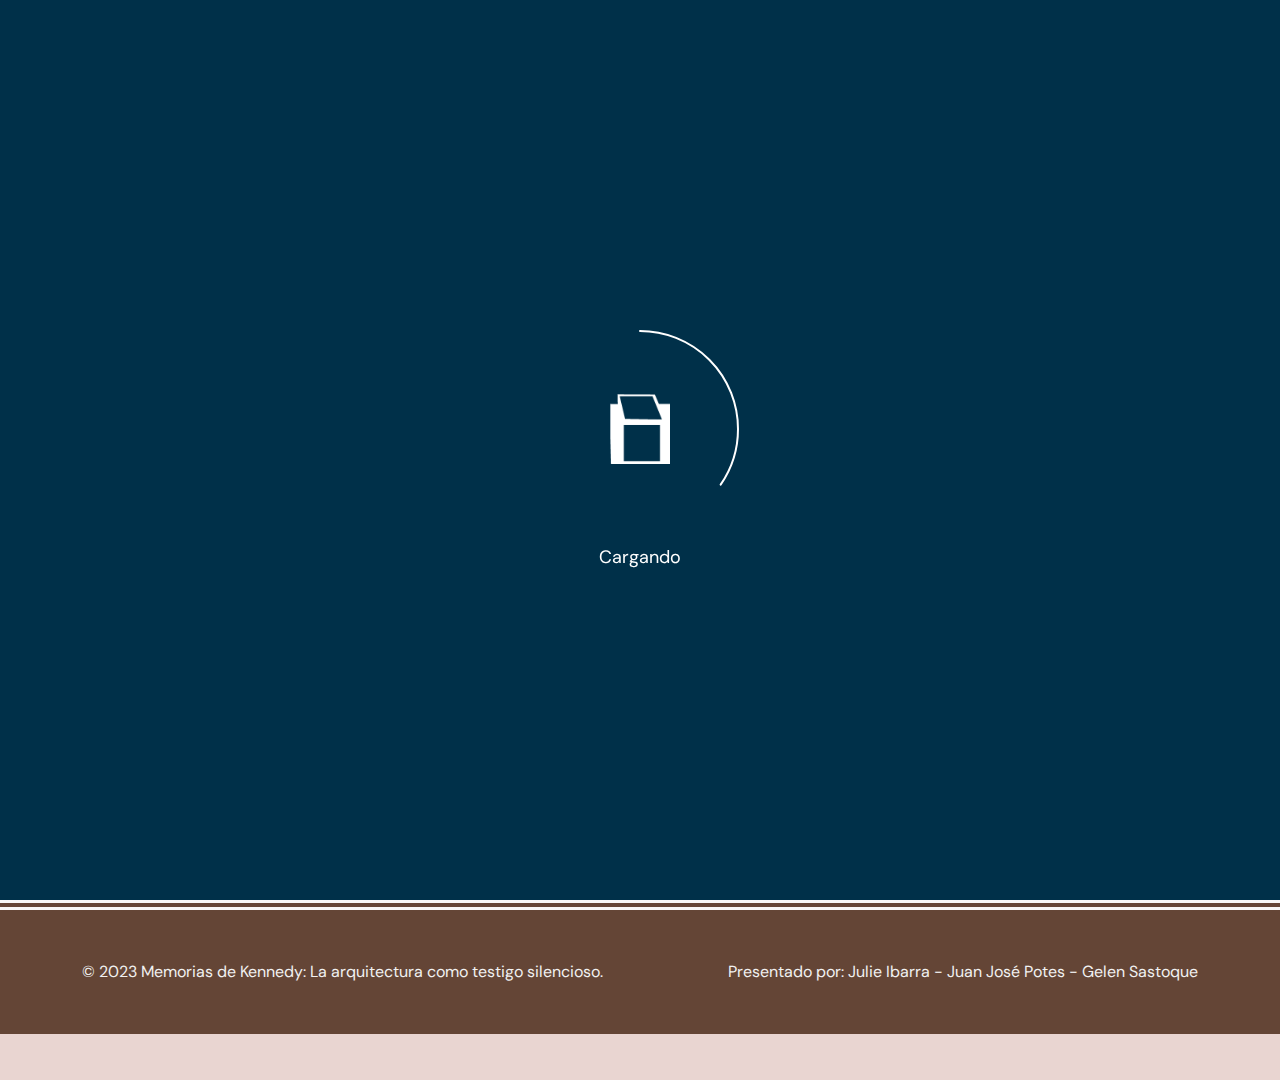
==== index.html @ 12afdd7c "Inicio" ====
<!DOCTYPE html>
<html lang="en">
  <head>
    <meta charset="utf-8" />
    <meta
      name="viewport"
      content="width=device-width, initial-scale=1, shrink-to-fit=no"
    />
    <meta name="theme-color" content="#feed01" />
    <title>Memorias de Kennedy | La Arquitectura como testigo silencioso.</title>

    <!-- CSS FILES -->
    <link rel="stylesheet" href="css/fontawesome.min.css" />
    <link rel="stylesheet" href="css/odometer.min.css" />
    <link rel="stylesheet" href="css/fancybox.min.css" />
    <link rel="stylesheet" href="css/swiper.min.css" />
    <link rel="stylesheet" href="css/bootstrap.min.css" />
    <link rel="stylesheet" href="css/style.css" />
  </head>
  <body>
    <div class="preloader" id="preloader">
      <svg viewBox="0 0 1920 1080" preserveAspectRatio="none" version="1.1">
        <path
          d="M0,0 C305.333333,0 625.333333,0 960,0 C1294.66667,0 1614.66667,0 1920,0 L1920,1080 C1614.66667,1080 1294.66667,1080 960,1080 C625.333333,1080 305.333333,1080 0,1080 L0,0 Z"
        ></path>
      </svg>
      <div class="inner">
        <canvas
          class="progress-bar"
          id="progress-bar"
          width="200"
          height="200"
        ></canvas>
        <figure><img src="images/Placa.png" alt="Image" /></figure>
        <small>Cargando</small>
      </div>
      <!-- end inner -->
    </div>
    <!-- end preloder -->
    <div class="page-transition">
      <svg viewBox="0 0 1920 1080" preserveAspectRatio="none" version="1.1">
        <path
          d="M0,0 C305.333333,0 625.333333,0 960,0 C1294.66667,0 1614.66667,0 1920,0 L1920,1080 C1614.66667,980 1294.66667,930 960,930 C625.333333,930 305.333333,980 0,1080 L0,0 Z"
        ></path>
      </svg>
    </div>
    <!-- end page-transition -->
    <div class="smooth-scroll">
      <div class="section-wrapper" data-scroll-section>
        <aside class="side-widget">
          <figure class="logo">
            <img src="images/LogoColorMemoriasKennedy.png" alt="Image" />
          </figure>
          <!-- end logo -->
        </aside>
        <nav class="navbar">
          <div class="logo">
            <a href="index.html"> <img src="images/LogoColorMemoriasKennedy.png" alt="Image" /> </a>
          </div>
          <!-- end logo -->
          <div class="navbar-button">
            <a href="https://forms.office.com/Pages/ResponsePage.aspx?id=qNNG1hV7U0udkpgV_WJwLBNGoLM1jGpPi92y3CSr6dBURUg2SlBWNzBGT1ZOOE5BQ001NDIzQzVQSy4u" target="_blank">Evalúanos</a>
          </div>
          <!-- end navbar-button -->
        </nav>
        <!-- end navbar -->
        <header class="slider">
          <video autoplay loop>
            <!-- Cambia "nombre_del_video.mp4" por la ruta de tu video -->
            <source src="videos/video.mp4" type="video/mp4">
            Tu navegador no soporta el elemento de video.
          </video>
          <div class="play-now">
            <a
              href="videos/video.mp4"
              data-fancybox
              data-width="640"
              data-height="360"
              class="play-btn"
            ></a>
            <svg
              version="1.1"
              xmlns="http://www.w3.org/2000/svg"
              xmlns:xlink="http://www.w3.org/1999/xlink"
              x="0px"
              y="0px"
              width="300px"
              height="300px"
              viewBox="0 0 300 300"
              enable-background="new 0 0 300 300"
              xml:space="preserve"
            >
              <defs>
                <path
                  id="circlePath"
                  d="M 150, 150 m -60, 0 a 60,60 0 0,1 120,0 a 60,60 0 0,1 -120,0 "
                />
              </defs>
              <circle cx="150" cy="100" r="75" fill="none" />
              <g>
                <use xlink:href="#circlePath" fill="none" />
                <text>
                  <textPath xlink:href="#circlePath">
                    COMENZAR - COMENZAR - COMENZAR -
                  </textPath>
                </text>
              </g>
            </svg>
          </div>
          <!-- end play-now -->
        </header>
        <!-- end slider -->
        <footer class="footer">
          <div class="footer-bottom">
            <div class="container">
              <span class="copyright"
                >© 2023 Memorias de Kennedy: La arquitectura como testigo silencioso.</span
              >
              <span class="creation"
                >Presentado por: Julie Ibarra - Juan José Potes - Gelen Sastoque</span
              >
            </div>
            <!-- end container -->
          </div>
          <!-- end footer-bottom -->
        </footer>
        <!-- end footer -->
      </div>
    </div>

    <!-- JS FILES -->
    <script src="js/jquery.min.js"></script>
    <script src="js/bootstrap.min.js"></script>
    <script src="js/locomotive-scroll.min.js"></script>
    <script src="js/kinetic-slider.js"></script>
    <script src="js/fancybox.min.js"></script>
    <script src="js/odometer.min.js"></script>
    <script src="js/swiper.min.js"></script>
    <script src="js/scripts.js"></script>
  </body>
</html>
---- css/style.css ----
/*

@Author: Themezinho
@URL: http://www.themezinho.net
 
This file contains the styling for the actual theme, this
is the file you need to edit to change the look of the
theme.


	// Table of contents //

		01. FONTS
		02. BODY
		03. LOCOMOTIVE
		04. HTML ELEMENTS
		05. LINKS
		06. FORM ELEMENTS
		07. SPACING
		08. ACCORDION
		09. HAMBURGER
		10. PRELOADER
		11. PAGE TRANSITION
		12. SEARCH BOX
		13. SIDE WIDGET
		14. NAVBAR 
		15. SLIDER
		16. PLAY NOW
		17. PAGE HEADER
		18. CONTENT SECTION
		19. VIDEO BG
		20. CUSTOM LINK
		21. CUSTOM BUTTON
		22. CIRCLE BUTTON
		23. IMAGE BOX
		24. SIDE ICON LIST
		25. IMAGE BOX CAROUSEL
		26. SIDE CONTENT
		27. SIDE IMAGE
		28. SIDE LIST
		29. SIDE ARTS
		30. COUNTER BOX
		31. IMAGE CONTENT BOX
		32. TESTIMONIALS BOX
		33. COLLECTION BOX
		34. EXHIBITION BOX
		35. TEXT BOX
		36. ART SLIDER
		37. HORIZONTAL SCROLL
		38. IMAGE ICON BOX
		39. CTA BOX
		40. NOTE BOX
		41. RECENT NEWS
		42. NEWSLETTER BOX
		43. CONTACT BOX
		44. CONTACT FORM
		45. GOOGLE MAPS
		46. BLOG POST
		47. SIDEBAR
		48. FOOTER

	

*/
@import url("https://fonts.googleapis.com/css2?family=Cinzel:wght@400;600&family=DM+Sans:wght@400;500;700&display=swap");
* {
  outline: none !important;
}

body {
  background-color: #E9D5D1;
  margin: 0;
  padding: 0;
  font-family: 'DM Sans', sans-serif;
  font-size: 16px;
  -webkit-font-smoothing: antialiased;
  text-rendering: optimizeLegibility;
  -moz-osx-font-smoothing: grayscale;
  -ms-word-wrap: break-word;
  word-wrap: break-word;
}

/* LOCOMOTIVE */
.no-transform {
  transform: none !important;
}

html.has-scroll-smooth {
  overflow: hidden;
}

html.has-scroll-dragging {
  -webkit-user-select: none;
  -moz-user-select: none;
  -ms-user-select: none;
  user-select: none;
}

.has-scroll-smooth body {
  overflow: hidden;
}

.has-scroll-smooth [data-scroll-container] {
  min-height: 100vh;
}

/* HTML ELEMENTS */
img {
  max-width: 100%;
}

iframe {
  max-width: 100%;
}

/* LINKS */
a {
  text-decoration: none;
  color: #080808;
}

a:hover {
  text-decoration: underline;
  color: #080808;
}

/* FORM ELEMENTS */
input[type="text"] {
  width: 420px;
  max-width: 100%;
  height: 70px;
  padding: 0 30px;
  border: 1px solid #cecece;
}

input[type="email"] {
  width: 420px;
  max-width: 100%;
  height: 70px;
  padding: 0 30px;
  border: 1px solid #cecece;
}

input[type="search"] {
  width: 420px;
  max-width: 100%;
  height: 70px;
  padding: 0 30px;
  border: 1px solid #cecece;
}

input[type="password"] {
  width: 420px;
  max-width: 100%;
  height: 70px;
  padding: 0 30px;
  border: 1px solid #cecece;
}

input[type="number"] {
  width: 420px;
  max-width: 100%;
  height: 70px;
  padding: 0 30px;
  border: 1px solid #cecece;
}

input[type="date"] {
  width: 420px;
  max-width: 100%;
  height: 70px;
  padding: 0 30px;
  border: 1px solid #cecece;
}

input[type="radio"] {
  width: 18px;
  height: 18px;
  display: inline-block;
  margin-right: 4px;
  transform: translateY(3px);
  appearance: none;
  background: #ededed;
  border-radius: 50%;
}

input[type="radio"]:checked {
  border: 6px solid #080808;
}

input[type="checkbox"] {
  width: 18px;
  height: 18px;
  display: inline-block;
  margin-right: 4px;
  transform: translateY(3px);
  appearance: none;
  background: #ededed;
}

input[type="checkbox"]:checked {
  border: 4px solid #ededed;
  background: #080808;
}

textarea {
  width: 520px;
  max-width: 100%;
  height: 140px;
  padding: 30px;
  border: 1px solid #cecece;
}

select {
  width: 420px;
  max-width: 100%;
  height: 70px;
  padding: 0 30px;
  border: 1px solid #cecece;
}

select {
  -webkit-appearance: none;
  -moz-appearance: none;
  background-image: linear-gradient(45deg, transparent 50%, gray 50%), linear-gradient(135deg, gray 50%, transparent 50%), linear-gradient(to right, #ccc, #ccc);
  background-position: calc(100% - 30px) 34px, calc(100% - 25px) 34px, calc(100% - 3.5em) 20px;
  background-size: 5px 5px, 5px 5px, 1px 40px;
  background-repeat: no-repeat;
}

select:focus {
  background-image: linear-gradient(45deg, gray 50%, transparent 50%), linear-gradient(135deg, transparent 50%, gray 50%), linear-gradient(to right, #ccc, #ccc);
  background-position: calc(100% - 25px) 34px, calc(100% - 30px) 34px, calc(100% - 3.5em) 20px;
  background-size: 5px 5px, 5px 5px, 1px 40px;
  background-repeat: no-repeat;
  border-color: gray;
  outline: 0;
}

select:-moz-focusring {
  color: transparent;
  text-shadow: 0 0 0 #000;
}

input[type="submit"] {
  height: 70px;
  display: inline-block;
  font-size: 14px;
  font-weight: 600;
  color: #080808;
  background: #94ffc4;
  border: none;
  padding: 0 50px;
}

button[type="submit"] {
  height: 70px;
  display: inline-block;
  font-size: 14px;
  font-weight: 600;
  color: #080808;
  background: #94ffc4;
  border: none;
  padding: 0 50px;
}
button[type="submit"] i {
  display: inline-block;
  margin-right: 8px;
  font-size: 18px;
  transform: translateY(2px);
}

/* SPACING */
.no-spacing {
  margin: 0 !important;
  padding: 0 !important;
}

.no-bottom-spacing {
  margin-bottom: 0 !important;
  padding-bottom: 0 !important;
}

.spacing-400 {
  height: 400px;
}

.spacing-200 {
  height: 200px;
}

.spacing-100 {
  height: 100px;
}

.spacing-50 {
  height: 50px;
}

/* ACCORDION */
.accordion {
  width: 100%;
  display: flex;
  flex-wrap: wrap;
}
.accordion dt {
  width: 100%;
  display: block;
  border-bottom: 1px solid #eee;
  padding: 15px 0;
}
.accordion dt a {
  display: flex;
  align-items: center;
  position: relative;
}
.accordion dt a:before {
  content: "\f078";
  width: 36px;
  height: 36px;
  display: flex;
  align-items: center;
  justify-content: center;
  margin-right: 15px;
  background: #94ffc4;
  border-radius: 50%;
  font-size: 13px;
}
.accordion dt a:hover {
  text-decoration: none;
}
.accordion dd {
  width: 100%;
  display: block;
  padding-top: 15px;
  margin-bottom: 30px;
}

/* HAMBURGER */
.hamburger path {
  -webkit-transform: translate3d(0, 0, 0);
  fill: transparent;
  stroke-width: 2px;
  stroke: #000;
  stroke-linecap: round;
  transition-duration: 0.7s;
  -webkit-transition-duration: 0.7s;
  transition-timing-function: cubic-bezier(0.86, 0, 0.09, 1);
  -webkit-transition-timing-function: cubic-bezier(0.86, 0, 0.09, 1);
}
.hamburger path.line-center {
  padding: 10px 0;
}
.hamburger.active .line-center {
  -moz-transform: translateX(-50px);
  -webkit-transform: translateX(-50px);
  -o-transform: translateX(-50px);
  -ms-transform: translateX(-50px);
  transform: translateX(-50px);
}
.hamburger.active .line-top {
  -moz-transform: rotate(45deg) translateX(6px) translateY(-9px);
  -webkit-transform: rotate(45deg) translateX(6px) translateY(-9px);
  -o-transform: rotate(45deg) translateX(6px) translateY(-9px);
  -ms-transform: rotate(45deg) translateX(6px) translateY(-9px);
  transform: rotate(45deg) translateX(6px) translateY(-9px);
}
.hamburger.active .line-bottom {
  -moz-transform: rotate(-45deg) translateX(-15px) translateY(0px);
  -webkit-transform: rotate(-45deg) translateX(-15px) translateY(0px);
  -o-transform: rotate(-45deg) translateX(-15px) translateY(0px);
  -ms-transform: rotate(-45deg) translateX(-15px) translateY(0px);
  transform: rotate(-45deg) translateX(-15px) translateY(0px);
}

/* PRELOADER */
.preloader {
  width: 100vw;
  height: 100%;
  display: flex;
  flex-wrap: wrap;
  align-items: center;
  justify-content: center;
  position: fixed;
  left: 0;
  top: 0;
  z-index: 99;
  transition: all cubic-bezier(0.785, 0.135, 0.15, 0.86) 1s;
  overflow: hidden;
}
.preloader .inner {
  display: inline-block;
  position: relative;
  z-index: 1;
  -webkit-animation-name: preloader-inner;
  -moz-animation-name: preloader-inner;
  -ms-animation-name: preloader-inner;
  -o-animation-name: preloader-inner;
  animation-name: preloader-inner;
  animation-duration: 0.8s;
  transition: all ease 0.8s;
}
.preloader .inner figure {
  width: 200px;
  height: 200px;
  display: flex;
  flex-wrap: wrap;
  align-items: center;
  justify-content: center;
  position: absolute;
  left: 0;
  top: 0;
  margin-bottom: 0;
}
.preloader .inner figure img {
  height: 70px;
}
.preloader .inner small {
  width: 100%;
  display: block;
  color: #fff;
  font-size: 18px;
  text-align: center;
  margin-top: 15px;
}
.preloader .inner .progress-bar {
  background: none;
}
.preloader svg {
  width: 100%;
  height: 100%;
  position: absolute;
  left: 0;
  top: 0;
  fill: #003049;
}
.preloader svg path {
  animation-name: preloader-svg;
  -webkit-animation-timing-function: cubic-bezier(0.785, 0.135, 0.15, 0.86);
  -moz-animation-timing-function: cubic-bezier(0.785, 0.135, 0.15, 0.86);
  -o-animation-timing-function: cubic-bezier(0.785, 0.135, 0.15, 0.86);
  -ms-animation-timing-function: cubic-bezier(0.785, 0.135, 0.15, 0.86);
  animation-timing-function: cubic-bezier(0.785, 0.135, 0.15, 0.86);
  animation-duration: 0.7s;
  animation-play-state: paused;
  animation-fill-mode: forwards;
}

/* BEFORE PAGE LOADED */
.navbar {
  transform: translateY(-100%);
  transition-duration: 0.7s;
  -webkit-transition-duration: 0.7s;
  transition-timing-function: cubic-bezier(0.86, 0, 0.09, 1);
  -webkit-transition-timing-function: cubic-bezier(0.86, 0, 0.09, 1);
  transition-delay: 0.20s;
}

.slider {
  transform: scale(1.4);
  transition-duration: 0.7s;
  -webkit-transition-duration: 0.7s;
  transition-timing-function: cubic-bezier(0.86, 0, 0.09, 1);
  -webkit-transition-timing-function: cubic-bezier(0.86, 0, 0.09, 1);
  transition-delay: 0.25s;
  opacity: 0;
}

.page-header {
  transform: scale(1.4);
  transition-duration: 0.7s;
  -webkit-transition-duration: 0.7s;
  transition-timing-function: cubic-bezier(0.86, 0, 0.09, 1);
  -webkit-transition-timing-function: cubic-bezier(0.86, 0, 0.09, 1);
  transition-delay: 0.25s;
  opacity: 0;
}

/* PAGE LOADED */
.page-loaded .preloader {
  top: 100%;
}

.page-loaded .preloader .inner {
  transform: translateY(50px);
  opacity: 0;
}

.page-loaded .preloader svg path {
  animation-play-state: running;
}

.page-loaded .navbar {
  transform: translateY(0);
}

.page-loaded .slider {
  transform: scale(1);
  opacity: 1;
}

.page-loaded .page-header {
  transform: scale(1);
  opacity: 1;
}

/* PAGE TRANSITION */
.page-transition {
  width: 100%;
  height: 100%;
  position: fixed;
  left: 0;
  top: -100%;
  z-index: 99;
  transition: all cubic-bezier(0.785, 0.135, 0.15, 0.86) 0.7s;
  overflow: hidden;
}
.page-transition.active {
  top: 0;
}
.page-transition.active svg path {
  -webkit-animation-name: page-transition;
  -moz-animation-name: page-transition;
  -ms-animation-name: page-transition;
  -o-animation-name: page-transition;
  animation-name: page-transition;
  -webkit-animation-timing-function: cubic-bezier(0.785, 0.135, 0.15, 0.86);
  -moz-animation-timing-function: cubic-bezier(0.785, 0.135, 0.15, 0.86);
  -o-animation-timing-function: cubic-bezier(0.785, 0.135, 0.15, 0.86);
  -ms-animation-timing-function: cubic-bezier(0.785, 0.135, 0.15, 0.86);
  animation-timing-function: cubic-bezier(0.785, 0.135, 0.15, 0.86);
  animation-duration: 1s;
  animation-fill-mode: forwards;
}
.page-transition svg {
  width: 100%;
  height: 100%;
  position: absolute;
  left: 0;
  top: 0;
  fill: #080808;
}

/* SIDE WIDGET */
.side-widget {
  width: 540px;
  max-width: 80vw;
  height: 100vh;
  min-height: 500px;
  display: flex;
  flex-wrap: wrap;
  position: fixed;
  left: -100%;
  top: 0;
  z-index: 10;
  padding: 30px 50px;
  padding-right: 110px;
  color: #fff;
  transition-duration: 0.7s;
  -webkit-transition-duration: 0.7s;
  transition-timing-function: cubic-bezier(0.86, 0, 0.09, 1);
  -webkit-transition-timing-function: cubic-bezier(0.86, 0, 0.09, 1);
  overflow: auto;
}
.side-widget.active {
  left: 0;
}
.side-widget.active .logo {
  opacity: 1;
  transform: translateX(0);
}
.side-widget.active .inner {
  opacity: 1;
  transform: translateX(0);
}
.side-widget.active .display-mobile {
  opacity: 1;
  transform: translateX(0);
}
.side-widget.active svg path {
  -webkit-animation-name: side-widget-in;
  -moz-animation-name: side-widget-in;
  -ms-animation-name: side-widget-in;
  -o-animation-name: side-widget-in;
  animation-name: side-widget-in;
  -webkit-animation-timing-function: cubic-bezier(0.785, 0.135, 0.15, 0.86);
  -moz-animation-timing-function: cubic-bezier(0.785, 0.135, 0.15, 0.86);
  -o-animation-timing-function: cubic-bezier(0.785, 0.135, 0.15, 0.86);
  -ms-animation-timing-function: cubic-bezier(0.785, 0.135, 0.15, 0.86);
  animation-timing-function: cubic-bezier(0.785, 0.135, 0.15, 0.86);
  -webkit-animation-duration: 0.8s;
  -moz-animation-duration: 0.8s;
  -ms-animation-duration: 0.8s;
  -o-animation-duration: 0.8s;
  animation-duration: 0.8s;
  -webkit-animation-fill-mode: forwards;
  -moz-animation-fill-mode: forwards;
  -ms-animation-fill-mode: forwards;
  -o-animation-fill-mode: forwards;
  animation-fill-mode: forwards;
}
.side-widget svg {
  width: 100%;
  height: 100%;
  position: absolute;
  right: 0;
  top: 0;
  fill: #080808;
}
.side-widget svg path {
  -webkit-animation-name: side-widget-out;
  -moz-animation-name: side-widget-out;
  -ms-animation-name: side-widget-out;
  -o-animation-name: side-widget-out;
  animation-name: side-widget-out;
  -webkit-animation-timing-function: cubic-bezier(0.785, 0.135, 0.15, 0.86);
  -moz-animation-timing-function: cubic-bezier(0.785, 0.135, 0.15, 0.86);
  -o-animation-timing-function: cubic-bezier(0.785, 0.135, 0.15, 0.86);
  -ms-animation-timing-function: cubic-bezier(0.785, 0.135, 0.15, 0.86);
  animation-timing-function: cubic-bezier(0.785, 0.135, 0.15, 0.86);
  animation-duration: 0.8s;
  animation-fill-mode: forwards;
}
.side-widget .logo {
  width: 100%;
  display: block;
  margin-bottom: 20px;
  position: relative;
  opacity: 0;
  -webkit-transition: .25s ease-in-out;
  -moz-transition: .25s ease-in-out;
  -ms-transition: .25s ease-in-out;
  -o-transition: .25s ease-in-out;
  transition: .25s ease-in-out;
  transform: translateX(-100px);
}
.side-widget .logo img {
  height: 62px;
}
.side-widget .inner {
  width: 100%;
  display: flex;
  flex-wrap: wrap;
  position: relative;
  opacity: 0;
  -webkit-transition: .25s ease-in-out;
  -moz-transition: .25s ease-in-out;
  -ms-transition: .25s ease-in-out;
  -o-transition: .25s ease-in-out;
  transition: .25s ease-in-out;
  transform: translateX(-100px);
}
.side-widget .inner .widget {
  width: 100%;
  display: block;
  margin-bottom: 30px;
}
.side-widget .inner .widget:last-child {
  margin-bottom: 0;
}
.side-widget .inner .widget p:last-child {
  margin-bottom: 0;
  font-weight: 400;
  opacity: 0.8;
}
.side-widget .inner .widget-title {
  width: 100%;
  display: block;
  font-size: 26px;
  margin-bottom: 15px;
  color: #94ffc4;
}
.side-widget .display-mobile {
  width: 100%;
  height: 100%;
  display: flex;
  flex-wrap: wrap;
  position: relative;
  opacity: 0;
  -webkit-transition: .25s ease-in-out;
  -moz-transition: .25s ease-in-out;
  -ms-transition: .25s ease-in-out;
  -o-transition: .25s ease-in-out;
  transition: .25s ease-in-out;
  transform: translateX(-100px);
  display: none;
}
.side-widget .display-mobile .custom-menu {
  width: 100%;
  display: block;
  margin-top: auto;
}
.side-widget .display-mobile .custom-menu ul {
  width: 100%;
  margin: 0;
}
.side-widget .display-mobile .custom-menu ul li {
  width: 100%;
  font-size: 20px;
}
.side-widget .display-mobile .custom-menu ul li a {
  display: inline-block;
  color: #fff;
  margin: 5px 0;
}
.side-widget .display-mobile .custom-menu ul li a:hover {
  text-decoration: none;
  color: #94ffc4;
}
.side-widget .display-mobile .site-menu {
  width: 100%;
  display: block;
  margin-bottom: auto;
  margin-top: 10px;
}
.side-widget .display-mobile .site-menu ul {
  width: 100%;
  margin: 0;
}
.side-widget .display-mobile .site-menu ul li {
  width: 100%;
  font-size: 20px;
}
.side-widget .display-mobile .site-menu ul li a {
  display: inline-block;
  color: #fff;
  margin: 5px 0;
}
.side-widget .display-mobile .site-menu ul li a:hover {
  text-decoration: none;
  color: #94ffc4;
}

/* NAVBAR */
.navbar {
  width: 100%;
  display: flex;
  flex-wrap: wrap;
  justify-content: space-between;
  padding: 30px 60px;
  position: absolute;
  left: 0;
  top: 0;
  z-index: 9;
}
.navbar.light {
  color: #fff;
}
.navbar.light .custom-menu ul li a {
  color: #fff;
}
.navbar.light .site-menu ul li a {
  color: #fff;
}
.navbar.light .hamburger-menu .hamburger path {
  stroke: #fff;
}
.navbar.light .navbar-button a {
  border: 3px solid transparent;
  line-height: 56px;
}
.navbar.light .navbar-button a:hover {
  border-color: #94ffc4;
  background: none;
  color: #fff;
}
.navbar .logo {
  display: inline-block;
}
.navbar .logo a {
  display: block;
}
.navbar .logo a img {
  height: 62px;
}
.navbar .custom-menu {
  display: inline-block;
  margin: 0 auto;
}
.navbar .custom-menu ul {
  width: 100%;
  display: block;
  margin: 0;
  padding: 0;
}
.navbar .custom-menu ul li {
  display: inline-block;
  margin: 0 5px;
  padding: 0;
  list-style: none;
}
.navbar .custom-menu ul li a {
  display: inline-block;
  position: relative;
}
.navbar .custom-menu ul li a:hover {
  text-decoration: none;
}
.navbar .custom-menu ul li a:before {
  content: '';
  display: block;
  position: absolute;
  left: 0;
  bottom: -4px;
  height: 4px;
  width: 0;
  transition: width 0s ease, background .25s ease;
}
.navbar .custom-menu ul li a:after {
  content: '';
  display: block;
  position: absolute;
  right: 0;
  bottom: -4px;
  height: 4px;
  width: 0;
  background: #94ffc4;
  transition: width .25s ease;
}
.navbar .custom-menu ul li a:hover:before {
  width: 50%;
  background: #94ffc4;
  transition: width .25s ease;
}
.navbar .custom-menu ul li a:hover:after {
  width: 100%;
  background: transparent;
  transition: all 0s ease;
}
.navbar .site-menu {
  display: inline-block;
}
.navbar .site-menu ul {
  width: 100%;
  display: block;
  margin: 0;
  padding: 0;
}
.navbar .site-menu ul li {
  display: inline-block;
  margin: 0 15px;
  padding: 0;
  list-style: none;
}
.navbar .site-menu ul li a {
  display: inline-block;
  position: relative;
}
.navbar .site-menu ul li a:hover {
  text-decoration: none;
}
.navbar .site-menu ul li a:before {
  content: '';
  display: block;
  position: absolute;
  left: 0;
  bottom: -4px;
  height: 4px;
  width: 0;
  transition: width 0s ease, background .25s ease;
}
.navbar .site-menu ul li a:after {
  content: '';
  display: block;
  position: absolute;
  right: 0;
  bottom: -4px;
  height: 4px;
  width: 0;
  background: #94ffc4;
  transition: width .25s ease;
}
.navbar .site-menu ul li a:hover:before {
  width: 50%;
  background: #94ffc4;
  transition: width .25s ease;
}
.navbar .site-menu ul li a:hover:after {
  width: 100%;
  background: transparent;
  transition: all 0s ease;
}
.navbar .search-button {
  height: 30px;
  line-height: 34px;
  display: inline-block;
  margin-left: auto;
}
.navbar .search-button i {
  display: inline-block;
  font-size: 21px;
  cursor: pointer;
}
.navbar .hamburger-menu {
  margin-left: 30px;
  display: inline-block;
  cursor: pointer;
}
.navbar .navbar-button {
  margin-left: 30px;
}
.navbar .navbar-button a {
  height: 60px;
  line-height: 60px;
  display: inline-block;
  padding: 0 30px;
  background: #003049;
  color: #ffffff;
  font-size: 16px;
  font-weight: 700;
  -webkit-transition: .25s ease-in-out;
  -moz-transition: .25s ease-in-out;
  -ms-transition: .25s ease-in-out;
  -o-transition: .25s ease-in-out;
  transition: .25s ease-in-out;
}
.navbar .navbar-button a:hover {
  text-decoration: none;
  background: #080808;
  color: #fff;
}

/* SLIDER */
.slider {
  width: 100%;
  height: 100vh;
  display: flex;
  flex-wrap: wrap;
  align-items: center;
  position: relative;
  overflow: hidden;
}
.slider .container-fluid {
  width: calc(100% - 120px);
  margin: 0 60px;
}
.slider .kinetic-slider {
  width: 100vw;
  height: 100vh;
  position: absolute;
  left: 0;
  top: 0;
  background: #080808;
}
.slider .kinetic-slider canvas {
  width: 100% !important;
  height: auto !important;
  transform: none !important;
}
.slider .kinetic-texts {
  width: 100%;
  height: 100vh;
  display: flex;
  flex-wrap: wrap;
  padding-top: 32px;
  color: #fff;
}
.slider .kinetic-texts .swiper-slide {
  display: flex;
  flex-wrap: wrap;
  align-items: center;
}
.slider .kinetic-texts .swiper-slide * {
  -webkit-transition: .25s ease-in-out;
  -moz-transition: .25s ease-in-out;
  -ms-transition: .25s ease-in-out;
  -o-transition: .25s ease-in-out;
  transition: .25s ease-in-out;
  opacity: 0;
}
.slider .kinetic-texts .swiper-slide.swiper-slide-active * {
  opacity: 1;
}
.slider .kinetic-texts .swiper-slide h1 {
  font-size: 126px;
  font-weight: 400;
  line-height: 1;
  margin-bottom: 30px;
}
.slider .kinetic-texts .swiper-slide p {
  font-size: 19px;
  margin: 0;
  opacity: 0.7;
  padding-left: 30px;
  border-left: 3px solid #fff;
  margin-left: 10px;
}
.slider .slider-images {
  width: 100%;
  height: 100%;
  display: flex;
  flex-wrap: wrap;
  align-items: center;
  position: absolute;
  left: 0;
  top: 0;
  overflow: hidden;
}
.slider .slider-images .swiper-slide {
  background-size: cover !important;
}
.slider .slider-images .swiper-slide .mobile-slide {
  width: 100%;
  height: 100%;
  position: absolute;
  left: 0;
  top: 0;
  background-size: cover !important;
  display: none;
}
.slider .slider-texts {
  width: 100%;
  display: flex;
  flex-wrap: wrap;
  padding-top: 32px;
}
.slider .slider-texts .svg-morph {
  position: absolute;
  top: calc(50% - 200px);
  left: 50%;
  transform: translateX(-140%);
}
.slider .slider-texts .svg-morph path {
  fill: #94ffc4;
  animation-name: svg-morph;
  -webkit-animation-timing-function: cubic-bezier(0.785, 0.135, 0.15, 0.86);
  -moz-animation-timing-function: cubic-bezier(0.785, 0.135, 0.15, 0.86);
  -o-animation-timing-function: cubic-bezier(0.785, 0.135, 0.15, 0.86);
  -ms-animation-timing-function: cubic-bezier(0.785, 0.135, 0.15, 0.86);
  animation-timing-function: cubic-bezier(0.785, 0.135, 0.15, 0.86);
  animation-duration: 8s;
  animation-fill-mode: both;
  animation-direction: alternate-reverse;
  animation-iteration-count: infinite;
  animation-play-state: running;
}
.slider .slider-texts .swiper-slide {
  display: flex;
  flex-wrap: wrap;
  align-items: center;
}
.slider .slider-texts .swiper-slide h1 {
  font-size: 126px;
  font-weight: 400;
  line-height: 1;
  margin-bottom: 30px;
}
.slider .slider-texts .swiper-slide p {
  font-size: 19px;
  margin: 0;
  opacity: 0.7;
  padding-left: 30px;
  border-left: 3px solid #080808;
  margin-left: 10px;
}
.slider .swiper-fraction {
  width: 200px;
  color: #fff;
}
.slider .swiper-fraction span {
  width: 22px;
  display: inline-block;
  color: #080808;
  font-weight: 700;
}
.slider .swiper-fraction span:before {
  content: "0";
}
.slider .swiper-fraction .swiper-pagination-current {
  margin-right: 122px;
}
.slider .swiper-pagination-progressbar {
  top: auto;
  bottom: 56px;
  left: 50px;
  width: 100px;
  height: 2px;
  background: rgba(0, 0, 0, 0.1);
}
.slider .swiper-pagination-progressbar .swiper-pagination-progressbar-fill {
  background: #080808;
}
.slider .slider-nav {
  display: flex;
  height: 70px;
  margin-top: -70px;
  position: relative;
  z-index: 3;
}
.slider .slider-nav .button-prev {
  width: 64px;
  height: 64px;
  display: flex;
  justify-content: center;
  align-items: center;
  font-size: 30px;
  background: #94ffc4;
  color: #080808;
  margin-left: auto;
  margin-right: 8px;
  position: relative;
  z-index: 3;
  cursor: pointer;
  transform: translateY(-22px);
  border-radius: 50%;
  -webkit-transition: .25s ease-in-out;
  -moz-transition: .25s ease-in-out;
  -ms-transition: .25s ease-in-out;
  -o-transition: .25s ease-in-out;
  transition: .25s ease-in-out;
}
.slider .slider-nav .button-prev:hover {
  background: #080808;
  color: #94ffc4;
}
.slider .slider-nav .button-next {
  width: 64px;
  height: 64px;
  display: flex;
  justify-content: center;
  align-items: center;
  font-size: 30px;
  background: #94ffc4;
  color: #080808;
  position: relative;
  z-index: 3;
  cursor: pointer;
  transform: translateY(-22px);
  border-radius: 50%;
  -webkit-transition: .25s ease-in-out;
  -moz-transition: .25s ease-in-out;
  -ms-transition: .25s ease-in-out;
  -o-transition: .25s ease-in-out;
  transition: .25s ease-in-out;
}
.slider .slider-nav .button-next:hover {
  background: #080808;
  color: #94ffc4;
}

/* PLAY NOW */
.play-now {
  position: relative;
  width: 340px;
  height: 340px;
  position: absolute;
  left: 50%;
  bottom: 0;
  z-index: 4;
  overflow: hidden;
  margin-left: -100px;
}
.play-now .play-btn {
  position: absolute;
  left: 50%;
  top: 50%;
  z-index: 1;
  width: 0;
  height: 0;
  border-style: solid;
  border-width: 25px 0 25px 40px;
  border-color: transparent transparent transparent #080808;
  transform: translateX(-50%) translateY(-50%);
}
.play-now text {
  font-size: 13px;
  font-weight: 700;
  letter-spacing: 4px;
  fill: #080808;
}
.play-now svg {
  position: absolute;
  left: 0;
  top: 0;
  width: 100%;
  height: 340px;
  -webkit-animation-name: rotate;
  -moz-animation-name: rotate;
  -ms-animation-name: rotate;
  -o-animation-name: rotate;
  animation-name: rotate;
  -webkit-animation-duration: 10s;
  -moz-animation-duration: 10s;
  -ms-animation-duration: 10s;
  -o-animation-duration: 10s;
  animation-duration: 10s;
  -webkit-animation-iteration-count: infinite;
  -moz-animation-iteration-count: infinite;
  -ms-animation-iteration-count: infinite;
  -o-animation-iteration-count: infinite;
  animation-iteration-count: infinite;
  -webkit-animation-timing-function: linear;
  -moz-animation-timing-function: linear;
  -ms-animation-timing-function: linear;
  -o-animation-timing-function: linear;
  animation-timing-function: linear;
}

/* PAGE HEADER */
.page-header {
  width: 100%;
  height: 540px;
  display: flex;
  flex-wrap: wrap;
  align-items: center;
  position: relative;
  overflow: hidden;
  background-size: cover !important;
}
video {
  position: absolute;
  top: 0;
  left: 0;
  width: 100%;
  height: 100%;
  object-fit: cover; /* Para cubrir completamente el contenedor */
}
.page-header .inner {
  width: 100%;
  display: block;
  padding: 0 60px;
  position: relative;
  margin-top: 60px;
}
.page-header .inner h1 {
  font-size: 126px;
  font-weight: 400;
  line-height: 1;
  margin-bottom: 30px;
  position: relative;
}
.page-header .inner p {
  font-size: 19px;
  margin: 0;
  opacity: 0.7;
  padding-left: 30px;
  border-left: 3px solid #080808;
  margin-left: 10px;
  position: relative;
  padding-right: 50%;
}
.page-header .inner .svg-morph {
  position: absolute;
  top: calc(50% - 200px);
  left: 50%;
  z-index: 0;
  transform: translateX(-140%);
}
.page-header .inner .svg-morph path {
  fill: #94ffc4;
  animation-name: svg-morph;
  -webkit-animation-timing-function: cubic-bezier(0.785, 0.135, 0.15, 0.86);
  -moz-animation-timing-function: cubic-bezier(0.785, 0.135, 0.15, 0.86);
  -o-animation-timing-function: cubic-bezier(0.785, 0.135, 0.15, 0.86);
  -ms-animation-timing-function: cubic-bezier(0.785, 0.135, 0.15, 0.86);
  animation-timing-function: cubic-bezier(0.785, 0.135, 0.15, 0.86);
  animation-duration: 8s;
  animation-fill-mode: both;
  animation-direction: alternate-reverse;
  animation-iteration-count: infinite;
  animation-play-state: running;
}

/* CONTENT SECTION */
.content-section {
  width: 100%;
  display: block;
  padding: 120px 0;
  position: relative;
  background-size: cover !important;
  background-position: center !important;
}
.content-section .container {
  position: relative;
  z-index: 1;
}
.content-section .container-fluid {
  position: relative;
  z-index: 1;
}

.bottom-white {
  position: relative;
}
.bottom-white:before {
  content: "";
  width: 100%;
  height: 140px;
  background: #fff;
  position: absolute;
  left: 0;
  bottom: 0;
}
.bottom-white:before .container {
  position: relative;
  z-index: 1;
}

/* VIDEO BG */
.video-bg {
  width: 100%;
  height: 100%;
  display: flex;
  flex-wrap: wrap;
  position: absolute;
  left: 0;
  top: 0;
  overflow: hidden;
}
.video-bg:after {
  content: "";
  width: 100%;
  height: 100%;
  position: absolute;
  left: 0;
  top: 0;
  background: #080808;
  z-index: 1;
  opacity: 0.85;
}
.video-bg video {
  min-width: 100%;
  min-height: 100%;
  position: absolute;
  left: 0;
  top: 0;
}

/* SECTION TITLE */
.section-title {
  width: 100%;
  display: flex;
  flex-wrap: wrap;
  margin-bottom: 100px;
}
.section-title figure {
  width: 100%;
  display: block;
  margin-bottom: 25px;
}
.section-title figure img {
  height: 70px;
}
.section-title h6 {
  width: 100%;
  display: block;
  margin-bottom: 10px;
  font-weight: 400;
  font-size: 14px;
  letter-spacing: 3px;
  opacity: 0.5;
}
.section-title h2 {
  width: 100%;
  display: block;
  margin-bottom: 0;
  font-size: 92px;
  letter-spacing: -2px;
  line-height: 1;
}
.section-title h2 strong {
  font-weight: 600;
}

/* FOOTER */
.footer {
  width: 100%;
  display: flex;
  flex-wrap: wrap;
  background-color: #644536;
  color: #f1f1f1;
}
.footer .footer-bottom {
  width: 100%;
  display: flex;
  flex-wrap: wrap;
  justify-content: space-between;
  align-items: center;
  padding: 50px 0;
  border-top: double 10px #f7f7f7;
}
.footer .footer-bottom .container {
  display: flex;
  flex-wrap: wrap;
}
.footer .footer-bottom .copyright {
  display: inline-block;
}
.footer .footer-bottom .creation {
  margin-left: auto;
  display: inline-block;
}

/* RESPONSIVE MEDIUM  */
@media only screen and (max-width: 1199px), only screen and (max-device-width: 1199px) {

  .slider .slider-texts .swiper-slide h1 {
    font-size: 92px;
  }

  .navbar .site-menu ul li {
    margin: 0 10px;
  }

  .play-now {
    left: 60%;
  }

  .page-header .inner h1 {
    font-size: 92px;
  }

  .page-header .inner p {
    padding-right: 30%;
  }

  .section-title h2 {
    font-size: 72px;
  }

  .side-icon-list ul li {
    margin-bottom: 30px;
  }

  .side-icon-list.right-side {
    padding-left: 30px;
  }

  .exhibition-box .content-box h4 {
    font-size: 25px;
  }

  .exhibition-box {
    padding: 0 !important;
  }

  .collection-box {
    padding: 0 !important;
  }

  .collection-box h4 {
    font-size: 25px;
  }

  .image-content-box {
    padding: 0 !important;
  }

  .counter-box .odometer {
    font-size: 56px;
  }

  .counter-box .value {
    font-size: 56px;
  }

  .testimonial-box {
    max-width: 100%;
  }

  .text-content p {
    padding-right: 10%;
  }

  .image-icon-box .content-box h4 {
    font-size: 26px;
  }

  .image-icon-box:hover .content-box .expand {
    max-height: 400px;
  }

  .side-list.right {
    padding-left: 30px;
  }

  .side-content h2 {
    font-size: 46px;
  }

  .side-content.left {
    padding-right: 30px;
  }

  .art-slider-content {
    height: 300px;
  }

  .art-slider .titles h2 {
    font-size: 46px;
  }

  .cta-box h2 {
    font-size: 72px;
  }

  .contact-form {
    padding: 0;
  }

  .recent-news .content-box h3 {
    font-size: 38px;
  }

  .newsletter-box .form {
    width: 100%;
    padding: 0;
  }

  .newsletter-box .newsletter-image {
    display: none;
  }
}
/* RESPONSIVE TABLET  */
@media only screen and (max-width: 991px), only screen and (max-device-width: 991px) {
  input {
    border-radius: 0 !important;
    -webkit-appearance: none;
    appearance: none;
  }

  input[type="search"] {
    -webkit-appearance: none;
    appearance: none;
  }

  textarea {
    border-radius: 0 !important;
    -webkit-appearance: none;
    appearance: none;
  }

  .side-widget.active .display-mobile {
    display: flex;
    margin-top: -50px;
  }

  .side-widget.active .inner {
    display: none;
  }

  .side-widget {
    width: 440px;
  }

  .navbar .custom-menu {
    display: none;
  }

  .navbar .site-menu {
    display: none;
  }

  .slider .slider-texts .swiper-slide h1 {
    font-size: 72px;
  }

  .slider .slider-texts .swiper-slide p {
    opacity: 1;
  }

  .slider .slider-images .swiper-slide .mobile-slide {
    display: block;
  }

  .play-now {
    display: none;
  }

  .section-title h2 {
    font-size: 48px;
  }

  .page-header .inner p {
    padding-right: 10%;
    padding-left: 0;
    border-left: none;
    margin-left: 0;
  }

  .side-icon-list {
    padding-left: 0;
  }

  .side-icon-list ul li .content p br {
    display: none;
  }

  .sidebar {
    padding-left: 0;
    margin-top: 60px;
  }

  .col-lg-4:nth-child(1) .exhibition-box {
    padding-right: 0;
  }

  .col-lg-4:nth-child(2) .exhibition-box {
    padding: 0;
  }

  .col-lg-4:nth-child(3) .exhibition-box {
    padding-left: 0;
    margin: 50px 0;
  }

  .col-lg-3 .circle-button {
    display: none;
  }

  .col-lg-5 .side-icon-list.right-side {
    margin-top: 60px;
  }

  .cta-box h2 {
    font-size: 52px;
  }

  .exhibition-box {
    margin-top: 60px;
  }

  .side-image.right-half {
    width: 100%;
  }

  .side-image.left-half {
    width: 100%;
  }

  .image-content-box {
    margin-top: 60px;
  }

  .side-arts {
    width: 100%;
  }

  .counter-box {
    margin: 15px 0;
  }

  .art-slider {
    margin-top: -80px;
  }

  .art-slider-content {
    height: 200px;
    margin-bottom: 80px;
  }

  .art-slider-images {
    width: 100%;
  }

  .image-icon-box {
    border-right: none;
  }

  .recent-news {
    padding: 0;
    margin-bottom: 80px;
  }

  .recent-news .content-box {
    width: 100%;
    margin-bottom: 0;
    order: 2;
  }

  .recent-news figure {
    width: 100%;
    order: 1;
    margin-bottom: 50px;
  }

  .contact-form {
    margin-top: 60px;
  }

  .col-12:nth-child(even) .recent-news .content-box {
    text-align: left;
    margin: 0;
  }

  .col-12:nth-child(even) .recent-news .content-box p {
    padding-left: 0;
  }

  .newsletter-box {
    padding: 50px 0;
  }

  .newsletter-box .form .titles h2 {
    font-size: 48px;
  }

  .footer .footer-menu {
    margin-bottom: 50px;
  }
}
/* RESPONSIVE MOBILE */
@media only screen and (max-width: 767px), only screen and (max-device-width: 767px) {
  .preloader {
    background: #080808;
  }

  .preloader svg {
    display: none;
  }

  .page-transition {
    background: #080808;
  }

  .page-transition svg {
    display: none;
  }

  .content-section {
    padding: 80px 0;
  }

  .side-widget {
    padding: 30px;
    padding-right: 0;
    width: 100%;
    max-width: 85vw;
  }

  .side-widget .logo img {
    height: 52px;
  }

  .navbar {
    padding: 20px 15px;
  }

  .navbar .logo a img {
    height: 48px;
  }

  .slider .container-fluid {
    width: calc(100% - 30px);
    margin: 0 15px;
    padding: 0;
  }

  .slider .slider-texts .swiper-slide h1 {
    font-size: 42px;
  }

  .slider .slider-texts .swiper-slide h1 br {
    display: none;
  }

  .slider .slider-texts .swiper-slide p {
    margin-left: 0;
    padding-left: 20px;
    font-size: 17px;
  }

  .slider .slider-texts .swiper-slide p br {
    display: none;
  }

  .slider .slider-nav.container-fluid {
    margin-top: -70px;
  }

  .slider .swiper-pagination-progressbar {
    display: none;
  }

  .slider .swiper-fraction {
    display: none;
  }

  .slider .slider-images .button-prev {
    margin-left: 0;
    width: 60px;
    height: 60px;
  }

  .slider .slider-images .button-next {
    width: 60px;
    height: 60px;
  }

  .page-header .inner {
    padding: 0 15px;
  }

  .page-header .inner h1 {
    font-size: 42px;
  }

  .page-header .inner p {
    font-size: 17px;
    padding-right: 0;
  }

  .section-title {
    margin-bottom: 60px;
  }

  .section-title h2 {
    font-size: 40px;
  }

  .section-title h2 br {
    display: none;
  }

  .side-content.left br {
    display: none;
  }

  .counter-box {
    margin-top: 0;
    margin-bottom: 40px;
  }

  .side-content.left {
    padding-right: 0;
  }

  .side-content table {
    font-size: 14px;
  }

  .side-icon-list ul li figure {
    width: 100%;
    margin-bottom: 10px;
  }

  .side-icon-list ul li .content {
    width: 100%;
  }

  .side-icon-list ul li .content p br {
    display: none;
  }

  .col-lg-6 .side-list.right {
    padding-left: 0;
    margin-top: 60px;
  }

  .col-lg-3:last-child .counter-box {
    margin-bottom: 0;
  }

  .col-lg-6 .side-icon-list {
    margin-bottom: 50px;
    padding-right: 0;
  }

  .collection-box figure {
    margin-bottom: 15px;
  }

  .col-lg-4:nth-child(1) .image-content-box {
    margin-top: 0;
  }

  .blog-post .content-box h3 {
    font-size: 32px;
  }

  .note-box {
    padding: 30px;
  }

  .note-box h2 {
    font-size: 32px;
  }

  .text-box p {
    padding-right: 0;
  }

  .art-slider {
    margin-top: 0;
  }

  .art-slider-content {
    display: none;
  }

  .cta-box h2 {
    font-size: 42px;
  }

  .side-icon-list.right-side {
    padding: 0;
  }

  .exhibition-box {
    margin-top: 60px;
  }

  .col-12.text-center .custom-button {
    margin-top: 0;
  }

  .col-lg-4:nth-child(1) .exhibition-box {
    margin-top: 0;
  }

  .col-lg-4:nth-child(3) .text-box {
    margin: 50px 0;
  }

  .col-lg-4:last-child .image-icon-box .content-box {
    padding-bottom: 0;
  }

  .col-lg-4:nth-child(3) .text-content {
    margin: 30px 0;
  }

  .col-lg-6 .side-icon-list.left-side {
    padding-top: 60px;
    padding-right: 0;
  }

  .side-arts {
    padding: 80px 30px;
  }

  .testimonial-box {
    margin-bottom: 60px;
  }

  .testimonial-box .content-box {
    padding: 30px;
  }

  .col-md-6:last-child .testimonial-box {
    margin-bottom: 0;
  }

  .image-content-box .content-box {
    width: 100%;
    margin-top: 0;
  }

  .text-content {
    text-align: center;
  }

  .text-content p {
    padding: 0 5%;
  }

  .text-content p:before {
    display: none;
  }

  .image-icon-box {
    padding-bottom: 100px;
  }

  .image-icon-box .content-box {
    padding: 30px 0;
  }

  .image-icon-box .icon {
    width: 60px;
    height: 60px;
  }

  .image-icon-box .icon img {
    height: 36px;
  }

  .recent-news figure {
    margin-bottom: 20px;
  }

  .recent-news .content-box h3 {
    font-size: 27px;
  }

  .recent-news .content-box p {
    padding: 0;
  }

  .text-box h2 {
    font-size: 42px;
  }

  .col-md-2 img {
    margin-bottom: 30px;
  }

  .col-12:nth-child(2) .recent-news {
    margin-bottom: 50px;
  }

  .newsletter-box {
    padding: 50px 0;
  }

  .newsletter-box .form .titles h2 {
    font-size: 34px;
  }

  .newsletter-box .form .inner {
    width: 100%;
  }

  .newsletter-box .form input[type="text"] {
    width: 100%;
    margin-bottom: 10px;
    padding: 0;
  }

  .newsletter-box .form input[type="submit"] {
    width: 100%;
  }

  .footer .footer-bottom .creation {
    width: 100%;
  }
}
/* ANIMATIONS */
@-webkit-keyframes rotate {
  from {
    -webkit-transform: rotate(360deg);
  }
  to {
    -webkit-transform: rotate(0);
  }
}
@-moz-keyframes rotate {
  from {
    -moz-transform: rotate(360deg);
  }
  to {
    -moz-transform: rotate(0);
  }
}
@-ms-keyframes rotate {
  from {
    -ms-transform: rotate(360deg);
  }
  to {
    -ms-transform: rotate(0);
  }
}
@-o-keyframes rotate {
  from {
    -o-transform: rotate(360deg);
  }
  to {
    -o-transform: rotate(0);
  }
}
@keyframes rotate {
  from {
    transform: rotate(360deg);
  }
  to {
    transform: rotate(0);
  }
}
@-webkit-keyframes svg-morph {
  0% {
    d: path("m244.333332,38.437499c26.666664,-1.666666 125.666662,0.999995 195.333325,50.33333c69.666663,49.333335 -39.666664,141.666664 -70.666664,174.229164c-31,32.5625 -176.999993,107.437507 -234.999993,76.437507c-58,-31 73.666665,-107.000001 49,-190.4375c-24.666665,-83.437499 34.666668,-108.895835 61.333332,-110.562501z");
  }
  100% {
    d: path("m244.333332,38.437499c58.666669,50.333342 24.666647,101.000011 94.33331,150.333346c69.666663,49.333335 71.333353,156.666666 14.333349,175.229163c-57.000004,18.562498 -160.999991,6.437492 -218.999991,-24.562508c-58,-31 -109.333363,-174.000012 -70.000018,-236.437507c39.333345,-62.437496 121.666681,-114.895836 180.33335,-64.562494z");
  }
}
@-moz-keyframes svg-morph {
  0% {
    d: path("m244.333332,38.437499c26.666664,-1.666666 125.666662,0.999995 195.333325,50.33333c69.666663,49.333335 -39.666664,141.666664 -70.666664,174.229164c-31,32.5625 -176.999993,107.437507 -234.999993,76.437507c-58,-31 73.666665,-107.000001 49,-190.4375c-24.666665,-83.437499 34.666668,-108.895835 61.333332,-110.562501z");
  }
  100% {
    d: path("m244.333332,38.437499c58.666669,50.333342 24.666647,101.000011 94.33331,150.333346c69.666663,49.333335 71.333353,156.666666 14.333349,175.229163c-57.000004,18.562498 -160.999991,6.437492 -218.999991,-24.562508c-58,-31 -109.333363,-174.000012 -70.000018,-236.437507c39.333345,-62.437496 121.666681,-114.895836 180.33335,-64.562494z");
  }
}
@-ms-keyframes svg-morph {
  0% {
    d: path("m244.333332,38.437499c26.666664,-1.666666 125.666662,0.999995 195.333325,50.33333c69.666663,49.333335 -39.666664,141.666664 -70.666664,174.229164c-31,32.5625 -176.999993,107.437507 -234.999993,76.437507c-58,-31 73.666665,-107.000001 49,-190.4375c-24.666665,-83.437499 34.666668,-108.895835 61.333332,-110.562501z");
  }
  100% {
    d: path("m244.333332,38.437499c58.666669,50.333342 24.666647,101.000011 94.33331,150.333346c69.666663,49.333335 71.333353,156.666666 14.333349,175.229163c-57.000004,18.562498 -160.999991,6.437492 -218.999991,-24.562508c-58,-31 -109.333363,-174.000012 -70.000018,-236.437507c39.333345,-62.437496 121.666681,-114.895836 180.33335,-64.562494z");
  }
}
@-o-keyframes svg-morph {
  0% {
    d: path("m244.333332,38.437499c26.666664,-1.666666 125.666662,0.999995 195.333325,50.33333c69.666663,49.333335 -39.666664,141.666664 -70.666664,174.229164c-31,32.5625 -176.999993,107.437507 -234.999993,76.437507c-58,-31 73.666665,-107.000001 49,-190.4375c-24.666665,-83.437499 34.666668,-108.895835 61.333332,-110.562501z");
  }
  100% {
    d: path("m244.333332,38.437499c58.666669,50.333342 24.666647,101.000011 94.33331,150.333346c69.666663,49.333335 71.333353,156.666666 14.333349,175.229163c-57.000004,18.562498 -160.999991,6.437492 -218.999991,-24.562508c-58,-31 -109.333363,-174.000012 -70.000018,-236.437507c39.333345,-62.437496 121.666681,-114.895836 180.33335,-64.562494z");
  }
}
@keyframes svg-morph {
  0% {
    d: path("m244.333332,38.437499c26.666664,-1.666666 125.666662,0.999995 195.333325,50.33333c69.666663,49.333335 -39.666664,141.666664 -70.666664,174.229164c-31,32.5625 -176.999993,107.437507 -234.999993,76.437507c-58,-31 73.666665,-107.000001 49,-190.4375c-24.666665,-83.437499 34.666668,-108.895835 61.333332,-110.562501z");
  }
  100% {
    d: path("m244.333332,38.437499c58.666669,50.333342 24.666647,101.000011 94.33331,150.333346c69.666663,49.333335 71.333353,156.666666 14.333349,175.229163c-57.000004,18.562498 -160.999991,6.437492 -218.999991,-24.562508c-58,-31 -109.333363,-174.000012 -70.000018,-236.437507c39.333345,-62.437496 121.666681,-114.895836 180.33335,-64.562494z");
  }
}
@-webkit-keyframes preloader-svg {
  0% {
    d: path("M0,0 C305.333333,0 625.333333,0 960,0 C1294.66667,0 1614.66667,0 1920,0 L1920,1080 C1614.66667,1080 1294.66667,1080 960,1080 C625.333333,1080 305.333333,1080 0,1080 L0,0 Z");
  }
  50% {
    d: path("M0,230 C305.333333,100 625.333333,0 960,0 C1294.66667,0 1614.66667,100 1920,300 L1920,1080 C1614.66667,1080 1294.66667,1080 960,1080 C625.333333,960 305.333333,1080 0,1080 L0,230 Z");
  }
  100% {
    d: path("M0,0 C305.333333,0 625.333333,0 960,0 C1294.66667,0 1614.66667,0 1920,0 L1920,1080 C1614.66667,1080 1294.66667,1080 960,1080 C625.333333,1080 305.333333,1080 0,1080 L0,0 Z");
  }
}
@-webkit-keyframes preloader-svg {
  0% {
    d: path("M0,0 C305.333333,0 625.333333,0 960,0 C1294.66667,0 1614.66667,0 1920,0 L1920,1080 C1614.66667,1080 1294.66667,1080 960,1080 C625.333333,1080 305.333333,1080 0,1080 L0,0 Z");
  }
  50% {
    d: path("M0,230 C305.333333,100 625.333333,0 960,0 C1294.66667,0 1614.66667,100 1920,300 L1920,1080 C1614.66667,1080 1294.66667,1080 960,1080 C625.333333,960 305.333333,1080 0,1080 L0,230 Z");
  }
  100% {
    d: path("M0,0 C305.333333,0 625.333333,0 960,0 C1294.66667,0 1614.66667,0 1920,0 L1920,1080 C1614.66667,1080 1294.66667,1080 960,1080 C625.333333,1080 305.333333,1080 0,1080 L0,0 Z");
  }
}
@-moz-keyframes preloader-svg {
  0% {
    d: path("M0,0 C305.333333,0 625.333333,0 960,0 C1294.66667,0 1614.66667,0 1920,0 L1920,1080 C1614.66667,1080 1294.66667,1080 960,1080 C625.333333,1080 305.333333,1080 0,1080 L0,0 Z");
  }
  50% {
    d: path("M0,230 C305.333333,100 625.333333,0 960,0 C1294.66667,0 1614.66667,100 1920,300 L1920,1080 C1614.66667,1080 1294.66667,1080 960,1080 C625.333333,960 305.333333,1080 0,1080 L0,230 Z");
  }
  100% {
    d: path("M0,0 C305.333333,0 625.333333,0 960,0 C1294.66667,0 1614.66667,0 1920,0 L1920,1080 C1614.66667,1080 1294.66667,1080 960,1080 C625.333333,1080 305.333333,1080 0,1080 L0,0 Z");
  }
}
@-ms-keyframes preloader-svg {
  0% {
    d: path("M0,0 C305.333333,0 625.333333,0 960,0 C1294.66667,0 1614.66667,0 1920,0 L1920,1080 C1614.66667,1080 1294.66667,1080 960,1080 C625.333333,1080 305.333333,1080 0,1080 L0,0 Z");
  }
  50% {
    d: path("M0,230 C305.333333,100 625.333333,0 960,0 C1294.66667,0 1614.66667,100 1920,300 L1920,1080 C1614.66667,1080 1294.66667,1080 960,1080 C625.333333,960 305.333333,1080 0,1080 L0,230 Z");
  }
  100% {
    d: path("M0,0 C305.333333,0 625.333333,0 960,0 C1294.66667,0 1614.66667,0 1920,0 L1920,1080 C1614.66667,1080 1294.66667,1080 960,1080 C625.333333,1080 305.333333,1080 0,1080 L0,0 Z");
  }
}
@-o-keyframes preloader-svg {
  0% {
    d: path("M0,0 C305.333333,0 625.333333,0 960,0 C1294.66667,0 1614.66667,0 1920,0 L1920,1080 C1614.66667,1080 1294.66667,1080 960,1080 C625.333333,1080 305.333333,1080 0,1080 L0,0 Z");
  }
  50% {
    d: path("M0,230 C305.333333,100 625.333333,0 960,0 C1294.66667,0 1614.66667,100 1920,300 L1920,1080 C1614.66667,1080 1294.66667,1080 960,1080 C625.333333,960 305.333333,1080 0,1080 L0,230 Z");
  }
  100% {
    d: path("M0,0 C305.333333,0 625.333333,0 960,0 C1294.66667,0 1614.66667,0 1920,0 L1920,1080 C1614.66667,1080 1294.66667,1080 960,1080 C625.333333,1080 305.333333,1080 0,1080 L0,0 Z");
  }
}
@keyframes preloader-svg {
  0% {
    d: path("M0,0 C305.333333,0 625.333333,0 960,0 C1294.66667,0 1614.66667,0 1920,0 L1920,1080 C1614.66667,1080 1294.66667,1080 960,1080 C625.333333,1080 305.333333,1080 0,1080 L0,0 Z");
  }
  50% {
    d: path("M0,230 C305.333333,100 625.333333,0 960,0 C1294.66667,0 1614.66667,100 1920,300 L1920,1080 C1614.66667,1080 1294.66667,1080 960,1080 C625.333333,960 305.333333,1080 0,1080 L0,230 Z");
  }
  100% {
    d: path("M0,0 C305.333333,0 625.333333,0 960,0 C1294.66667,0 1614.66667,0 1920,0 L1920,1080 C1614.66667,1080 1294.66667,1080 960,1080 C625.333333,1080 305.333333,1080 0,1080 L0,0 Z");
  }
}
@-webkit-keyframes preloader-inner {
  0% {
    transform: translateY(-50px);
    opacity: 0;
  }
  100% {
    transform: translateY(0);
    opacity: 1;
  }
}
@-moz-keyframes preloader-inner {
  0% {
    transform: translateY(-50px);
    opacity: 0;
  }
  100% {
    transform: translateY(0);
    opacity: 1;
  }
}
@-ms-keyframes preloader-inner {
  0% {
    transform: translateY(-50px);
    opacity: 0;
  }
  100% {
    transform: translateY(0);
    opacity: 1;
  }
}
@-o-keyframes preloader-inner {
  0% {
    transform: translateY(-50px);
    opacity: 0;
  }
  100% {
    transform: translateY(0);
    opacity: 1;
  }
}
@keyframes preloader-inner {
  0% {
    transform: translateY(-50px);
    opacity: 0;
  }
  100% {
    transform: translateY(0);
    opacity: 1;
  }
}
@-webkit-keyframes page-transition {
  0% {
    d: path("M0,0 C305.333333,0 625.333333,0 960,0 C1294.66667,0 1614.66667,0 1920,0 L1920,1080 C1614.66667,980 1294.66667,930 960,930 C625.333333,930 305.333333,980 0,1080 L0,0 Z");
  }
  100% {
    d: path("M0,0 C305.333333,0 625.333333,0 960,0 C1294.66667,0 1614.66667,0 1920,0 L1920,1080 C1614.66667,1080 1294.66667,1080 960,1080 C625.333333,1080 305.333333,1080 0,1080 L0,0 Z");
  }
}
@-moz-keyframes page-transition {
  0% {
    d: path("M0,0 C305.333333,0 625.333333,0 960,0 C1294.66667,0 1614.66667,0 1920,0 L1920,1080 C1614.66667,980 1294.66667,930 960,930 C625.333333,930 305.333333,980 0,1080 L0,0 Z");
  }
  100% {
    d: path("M0,0 C305.333333,0 625.333333,0 960,0 C1294.66667,0 1614.66667,0 1920,0 L1920,1080 C1614.66667,1080 1294.66667,1080 960,1080 C625.333333,1080 305.333333,1080 0,1080 L0,0 Z");
  }
}
@-ms-keyframes page-transition {
  0% {
    d: path("M0,0 C305.333333,0 625.333333,0 960,0 C1294.66667,0 1614.66667,0 1920,0 L1920,1080 C1614.66667,980 1294.66667,930 960,930 C625.333333,930 305.333333,980 0,1080 L0,0 Z");
  }
  100% {
    d: path("M0,0 C305.333333,0 625.333333,0 960,0 C1294.66667,0 1614.66667,0 1920,0 L1920,1080 C1614.66667,1080 1294.66667,1080 960,1080 C625.333333,1080 305.333333,1080 0,1080 L0,0 Z");
  }
}
@-o-keyframes page-transition {
  0% {
    d: path("M0,0 C305.333333,0 625.333333,0 960,0 C1294.66667,0 1614.66667,0 1920,0 L1920,1080 C1614.66667,980 1294.66667,930 960,930 C625.333333,930 305.333333,980 0,1080 L0,0 Z");
  }
  100% {
    d: path("M0,0 C305.333333,0 625.333333,0 960,0 C1294.66667,0 1614.66667,0 1920,0 L1920,1080 C1614.66667,1080 1294.66667,1080 960,1080 C625.333333,1080 305.333333,1080 0,1080 L0,0 Z");
  }
}
@keyframes page-transition {
  0% {
    d: path("M0,0 C305.333333,0 625.333333,0 960,0 C1294.66667,0 1614.66667,0 1920,0 L1920,1080 C1614.66667,980 1294.66667,930 960,930 C625.333333,930 305.333333,980 0,1080 L0,0 Z");
  }
  100% {
    d: path("M0,0 C305.333333,0 625.333333,0 960,0 C1294.66667,0 1614.66667,0 1920,0 L1920,1080 C1614.66667,1080 1294.66667,1080 960,1080 C625.333333,1080 305.333333,1080 0,1080 L0,0 Z");
  }
}
@-webkit-keyframes side-widget-in {
  0% {
    d: path("M540,1080H0V0h540c-40.28,124.78-85.13,311.48-85,541C455.13,769.53,499.81,955.48,540,1080z");
  }
  50% {
    d: path("M540,1080H0V0h540c31.96,142.05,60.09,325.94,60,541C599.91,755.16,571.87,938.34,540,1080z");
  }
  100% {
    d: path("M540,1080H0V0h540c0,179.85,0,359.7,0,539.54C540,719.7,540,899.85,540,1080z");
  }
}
@-moz-keyframes side-widget-in {
  0% {
    d: path("M540,1080H0V0h540c-40.28,124.78-85.13,311.48-85,541C455.13,769.53,499.81,955.48,540,1080z");
  }
  50% {
    d: path("M540,1080H0V0h540c31.96,142.05,60.09,325.94,60,541C599.91,755.16,571.87,938.34,540,1080z");
  }
  100% {
    d: path("M540,1080H0V0h540c0,179.85,0,359.7,0,539.54C540,719.7,540,899.85,540,1080z");
  }
}
@-ms-keyframes side-widget-in {
  0% {
    d: path("M540,1080H0V0h540c-40.28,124.78-85.13,311.48-85,541C455.13,769.53,499.81,955.48,540,1080z");
  }
  50% {
    d: path("M540,1080H0V0h540c31.96,142.05,60.09,325.94,60,541C599.91,755.16,571.87,938.34,540,1080z");
  }
  100% {
    d: path("M540,1080H0V0h540c0,179.85,0,359.7,0,539.54C540,719.7,540,899.85,540,1080z");
  }
}
@-o-keyframes side-widget-in {
  0% {
    d: path("M540,1080H0V0h540c-40.28,124.78-85.13,311.48-85,541C455.13,769.53,499.81,955.48,540,1080z");
  }
  50% {
    d: path("M540,1080H0V0h540c31.96,142.05,60.09,325.94,60,541C599.91,755.16,571.87,938.34,540,1080z");
  }
  100% {
    d: path("M540,1080H0V0h540c0,179.85,0,359.7,0,539.54C540,719.7,540,899.85,540,1080z");
  }
}
@keyframes side-widget-in {
  0% {
    d: path("M540,1080H0V0h540c-40.28,124.78-85.13,311.48-85,541C455.13,769.53,499.81,955.48,540,1080z");
  }
  50% {
    d: path("M540,1080H0V0h540c31.96,142.05,60.09,325.94,60,541C599.91,755.16,571.87,938.34,540,1080z");
  }
  100% {
    d: path("M540,1080H0V0h540c0,179.85,0,359.7,0,539.54C540,719.7,540,899.85,540,1080z");
  }
}
@-webkit-keyframes side-widget-out {
  0% {
    d: path("M540,1080H0V0h540c0,179.85,0,359.7,0,539.54C540,719.7,540,899.85,540,1080z");
  }
  50% {
    d: path("M540,1080H0V0h540c-40.28,124.78-85.13,311.48-85,541C455.13,769.53,499.81,955.48,540,1080z");
  }
  100% {
    d: path("M540,1080H0V0h540c31.96,142.05,60.09,325.94,60,541C599.91,755.16,571.87,938.34,540,1080z");
  }
}
@-moz-keyframes side-widget-out {
  0% {
    d: path("M540,1080H0V0h540c0,179.85,0,359.7,0,539.54C540,719.7,540,899.85,540,1080z");
  }
  50% {
    d: path("M540,1080H0V0h540c-40.28,124.78-85.13,311.48-85,541C455.13,769.53,499.81,955.48,540,1080z");
  }
  100% {
    d: path("M540,1080H0V0h540c31.96,142.05,60.09,325.94,60,541C599.91,755.16,571.87,938.34,540,1080z");
  }
}
@-ms-keyframes side-widget-out {
  0% {
    d: path("M540,1080H0V0h540c0,179.85,0,359.7,0,539.54C540,719.7,540,899.85,540,1080z");
  }
  50% {
    d: path("M540,1080H0V0h540c-40.28,124.78-85.13,311.48-85,541C455.13,769.53,499.81,955.48,540,1080z");
  }
  100% {
    d: path("M540,1080H0V0h540c31.96,142.05,60.09,325.94,60,541C599.91,755.16,571.87,938.34,540,1080z");
  }
}
@-o-keyframes side-widget-out {
  0% {
    d: path("M540,1080H0V0h540c0,179.85,0,359.7,0,539.54C540,719.7,540,899.85,540,1080z");
  }
  50% {
    d: path("M540,1080H0V0h540c-40.28,124.78-85.13,311.48-85,541C455.13,769.53,499.81,955.48,540,1080z");
  }
  100% {
    d: path("M540,1080H0V0h540c31.96,142.05,60.09,325.94,60,541C599.91,755.16,571.87,938.34,540,1080z");
  }
}
@keyframes side-widget-out {
  0% {
    d: path("M540,1080H0V0h540c0,179.85,0,359.7,0,539.54C540,719.7,540,899.85,540,1080z");
  }
  50% {
    d: path("M540,1080H0V0h540c-40.28,124.78-85.13,311.48-85,541C455.13,769.53,499.81,955.48,540,1080z");
  }
  100% {
    d: path("M540,1080H0V0h540c31.96,142.05,60.09,325.94,60,541C599.91,755.16,571.87,938.34,540,1080z");
  }
}
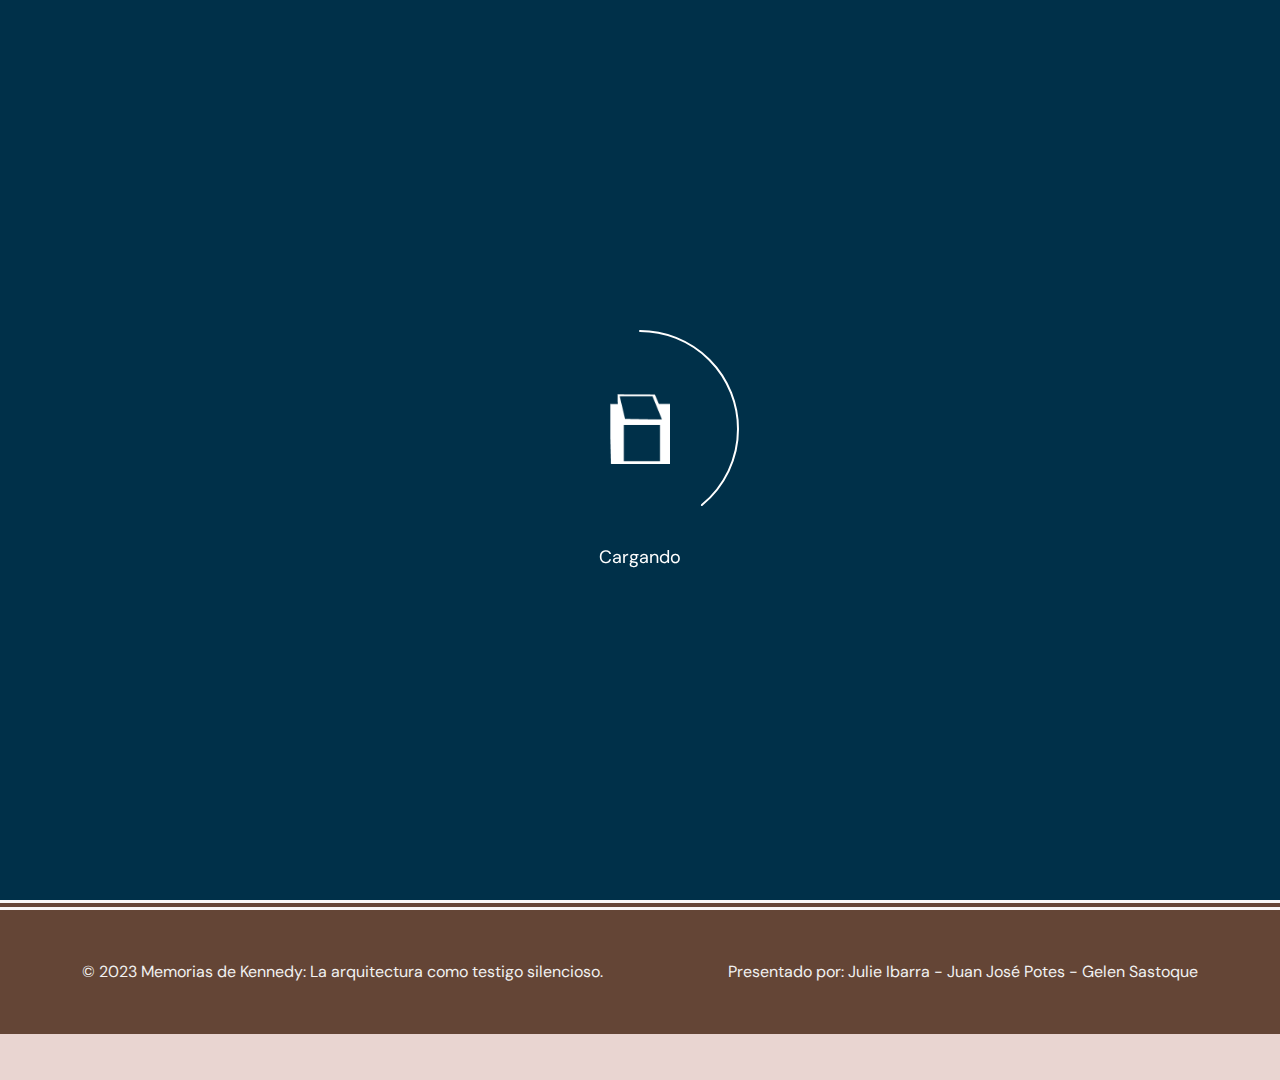
==== commit df0ff71d: "Video Funcional y Escena" ====
--- a/index.html
+++ b/index.html
@@ -7,7 +7,9 @@
       content="width=device-width, initial-scale=1, shrink-to-fit=no"
     />
     <meta name="theme-color" content="#feed01" />
-    <title>Memorias de Kennedy | La Arquitectura como testigo silencioso.</title>
+    <title>
+      Memorias de Kennedy | La Arquitectura como testigo silencioso.
+    </title>
 
     <!-- CSS FILES -->
     <link rel="stylesheet" href="css/fontawesome.min.css" />
@@ -49,31 +51,37 @@
       <div class="section-wrapper" data-scroll-section>
         <aside class="side-widget">
           <figure class="logo">
-            <img src="images/LogoColorMemoriasKennedy.png" alt="Image" />
+            <img src="images/LogoBlanco.png" alt="Image" />
           </figure>
           <!-- end logo -->
         </aside>
         <nav class="navbar">
           <div class="logo">
-            <a href="index.html"> <img src="images/LogoColorMemoriasKennedy.png" alt="Image" /> </a>
+            <a href="index.html">
+              <img id="logoImage" src="images/LogoBlanco.png" alt="Image" />
+            </a>
           </div>
           <!-- end logo -->
           <div class="navbar-button">
-            <a href="https://forms.office.com/Pages/ResponsePage.aspx?id=qNNG1hV7U0udkpgV_WJwLBNGoLM1jGpPi92y3CSr6dBURUg2SlBWNzBGT1ZOOE5BQ001NDIzQzVQSy4u" target="_blank">Evalúanos</a>
-          </div>
+            <a
+              href="https://forms.office.com/Pages/ResponsePage.aspx?id=qNNG1hV7U0udkpgV_WJwLBNGoLM1jGpPi92y3CSr6dBURUg2SlBWNzBGT1ZOOE5BQ001NDIzQzVQSy4u"
+              target="_blank"
+              >Evalúanos</a
+            >
+          </div>
+
           <!-- end navbar-button -->
         </nav>
         <!-- end navbar -->
         <header class="slider">
-          <video autoplay loop>
-            <!-- Cambia "nombre_del_video.mp4" por la ruta de tu video -->
-            <source src="videos/video.mp4" type="video/mp4">
-            Tu navegador no soporta el elemento de video.
+          <video controls autoplay muted id="miVideo">
+            <source id="miVideo" src="videos/video.mp4" type="video/mp4" />
           </video>
           <div class="play-now">
             <a
-              href="videos/video.mp4"
+              href="video.html"
               data-fancybox
+              data-type="iframe"
               data-width="640"
               data-height="360"
               class="play-btn"
@@ -101,7 +109,7 @@
                 <use xlink:href="#circlePath" fill="none" />
                 <text>
                   <textPath xlink:href="#circlePath">
-                    COMENZAR - COMENZAR - COMENZAR -
+                    COMENZAR - COMENZAR - COMENZAR
                   </textPath>
                 </text>
               </g>
@@ -114,10 +122,12 @@
           <div class="footer-bottom">
             <div class="container">
               <span class="copyright"
-                >© 2023 Memorias de Kennedy: La arquitectura como testigo silencioso.</span
+                >© 2023 Memorias de Kennedy: La arquitectura como testigo
+                silencioso.</span
               >
               <span class="creation"
-                >Presentado por: Julie Ibarra - Juan José Potes - Gelen Sastoque</span
+                >Presentado por: Julie Ibarra - Juan José Potes - Gelen
+                Sastoque</span
               >
             </div>
             <!-- end container -->
@@ -137,5 +147,58 @@
     <script src="js/odometer.min.js"></script>
     <script src="js/swiper.min.js"></script>
     <script src="js/scripts.js"></script>
+
+    <script>
+      document.addEventListener("DOMContentLoaded", function () {
+        var video = document.getElementById("miVideo");
+        var playNowButton = document.querySelector(".play-now");
+        var logoImage = document.getElementById("logoImage");
+
+        video.addEventListener("timeupdate", function () {
+          // Verifica si el tiempo actual del video es mayor o igual a 2 minutos y 50 segundos
+          if (video.currentTime >= 172) {
+            logoImage.src = "images/LogoColor.png";
+          }
+          if (video.currentTime >= 170) {
+            // Muestra el div play-now
+            playNowButton.style.opacity = "1";
+            playNowButton.style.pointerEvents = "auto"; // Reactiva eventos en el div
+            logoImage.src = "images/LogoColor.png";
+          
+          } else {
+            // Oculta el div play-now
+            playNowButton.style.opacity = "0";
+            playNowButton.style.pointerEvents = "none"; // Desactiva eventos en el div
+          }
+        });
+
+        // Agrega una clase para activar la transición en CSS
+        playNowButton.style.transition = "opacity 3s ease-in-out";
+        logoImage.style.transition = "opacity 3s ease-in-out";
+
+        // Desmutear el video después de 2 segundos
+        video.addEventListener("timeupdate", function () {
+          if (video.currentTime >= 2) {
+            video.muted = false;
+          }
+
+          // Cambiar opacidad desde el minuto 2:50 hasta el final
+          var startTime = 2 * 60 + 50; // 2 minutos y 50 segundos
+          var endTime = 2 * 60 + 53; // Duración total del video
+
+          if (video.currentTime >= startTime && video.currentTime <= endTime) {
+            // Ajusta la opacidad según el progreso del tiempo
+            var opacity =
+              1 - (video.currentTime - startTime) / (endTime - startTime);
+            video.style.opacity = opacity;
+          }
+
+          // Ocultar el video cuando llega al minuto 2:53
+          if (video.currentTime >= endTime) {
+            video.style.display = "none";
+          }
+        });
+      });
+    </script>
   </body>
 </html>
--- a/css/style.css
+++ b/css/style.css
@@ -116,12 +116,12 @@
 /* LINKS */
 a {
   text-decoration: none;
-  color: #080808;
+  color: #003049;
 }
 
 a:hover {
   text-decoration: underline;
-  color: #080808;
+  color: #003049;
 }
 
 /* FORM ELEMENTS */
@@ -185,7 +185,7 @@
 }
 
 input[type="radio"]:checked {
-  border: 6px solid #080808;
+  border: 6px solid #003049;
 }
 
 input[type="checkbox"] {
@@ -200,7 +200,7 @@
 
 input[type="checkbox"]:checked {
   border: 4px solid #ededed;
-  background: #080808;
+  background: #003049;
 }
 
 textarea {
@@ -247,7 +247,7 @@
   display: inline-block;
   font-size: 14px;
   font-weight: 600;
-  color: #080808;
+  color: #003049;
   background: #94ffc4;
   border: none;
   padding: 0 50px;
@@ -258,7 +258,7 @@
   display: inline-block;
   font-size: 14px;
   font-weight: 600;
-  color: #080808;
+  color: #003049;
   background: #94ffc4;
   border: none;
   padding: 0 50px;
@@ -538,7 +538,7 @@
   position: absolute;
   left: 0;
   top: 0;
-  fill: #080808;
+  fill: #003049;
 }
 
 /* SIDE WIDGET */
@@ -605,7 +605,7 @@
   position: absolute;
   right: 0;
   top: 0;
-  fill: #080808;
+  fill: #003049;
 }
 .side-widget svg path {
   -webkit-animation-name: side-widget-out;
@@ -742,6 +742,8 @@
   left: 0;
   top: 0;
   z-index: 9;
+  background-color: rgba(255, 255, 255, 0.06); /* Color blanco con 50% de opacidad */
+  backdrop-filter: blur(10px); /* Desenfoque del fondo */
 }
 .navbar.light {
   color: #fff;
@@ -916,9 +918,10 @@
 }
 .navbar .navbar-button a:hover {
   text-decoration: none;
-  background: #080808;
+  background: #644536;
   color: #fff;
 }
+
 
 /* SLIDER */
 .slider {
@@ -940,7 +943,7 @@
   position: absolute;
   left: 0;
   top: 0;
-  background: #080808;
+  background: #003049;
 }
 .slider .kinetic-slider canvas {
   width: 100% !important;
@@ -1050,7 +1053,7 @@
   margin: 0;
   opacity: 0.7;
   padding-left: 30px;
-  border-left: 3px solid #080808;
+  border-left: 3px solid #003049;
   margin-left: 10px;
 }
 .slider .swiper-fraction {
@@ -1060,7 +1063,7 @@
 .slider .swiper-fraction span {
   width: 22px;
   display: inline-block;
-  color: #080808;
+  color: #003049;
   font-weight: 700;
 }
 .slider .swiper-fraction span:before {
@@ -1078,7 +1081,7 @@
   background: rgba(0, 0, 0, 0.1);
 }
 .slider .swiper-pagination-progressbar .swiper-pagination-progressbar-fill {
-  background: #080808;
+  background: #003049;
 }
 .slider .slider-nav {
   display: flex;
@@ -1095,7 +1098,7 @@
   align-items: center;
   font-size: 30px;
   background: #94ffc4;
-  color: #080808;
+  color: #003049;
   margin-left: auto;
   margin-right: 8px;
   position: relative;
@@ -1110,7 +1113,7 @@
   transition: .25s ease-in-out;
 }
 .slider .slider-nav .button-prev:hover {
-  background: #080808;
+  background: #003049;
   color: #94ffc4;
 }
 .slider .slider-nav .button-next {
@@ -1121,7 +1124,7 @@
   align-items: center;
   font-size: 30px;
   background: #94ffc4;
-  color: #080808;
+  color: #003049;
   position: relative;
   z-index: 3;
   cursor: pointer;
@@ -1134,7 +1137,7 @@
   transition: .25s ease-in-out;
 }
 .slider .slider-nav .button-next:hover {
-  background: #080808;
+  background: #003049;
   color: #94ffc4;
 }
 
@@ -1144,11 +1147,9 @@
   width: 340px;
   height: 340px;
   position: absolute;
-  left: 50%;
-  bottom: 0;
+  left: 40%;
   z-index: 4;
   overflow: hidden;
-  margin-left: -100px;
 }
 .play-now .play-btn {
   position: absolute;
@@ -1159,14 +1160,14 @@
   height: 0;
   border-style: solid;
   border-width: 25px 0 25px 40px;
-  border-color: transparent transparent transparent #080808;
+  border-color: transparent transparent transparent #003049;
   transform: translateX(-50%) translateY(-50%);
 }
 .play-now text {
   font-size: 13px;
   font-weight: 700;
   letter-spacing: 4px;
-  fill: #080808;
+  fill: #003049;
 }
 .play-now svg {
   position: absolute;
@@ -1234,7 +1235,7 @@
   margin: 0;
   opacity: 0.7;
   padding-left: 30px;
-  border-left: 3px solid #080808;
+  border-left: 3px solid #003049;
   margin-left: 10px;
   position: relative;
   padding-right: 50%;
@@ -1314,7 +1315,7 @@
   position: absolute;
   left: 0;
   top: 0;
-  background: #080808;
+  background: #003049;
   z-index: 1;
   opacity: 0.85;
 }
@@ -1563,10 +1564,6 @@
     display: block;
   }
 
-  .play-now {
-    display: none;
-  }
-
   .section-title h2 {
     font-size: 48px;
   }
@@ -1702,7 +1699,7 @@
 /* RESPONSIVE MOBILE */
 @media only screen and (max-width: 767px), only screen and (max-device-width: 767px) {
   .preloader {
-    background: #080808;
+    background: #003049;
   }
 
   .preloader svg {
@@ -1710,7 +1707,7 @@
   }
 
   .page-transition {
-    background: #080808;
+    background: #003049;
   }
 
   .page-transition svg {
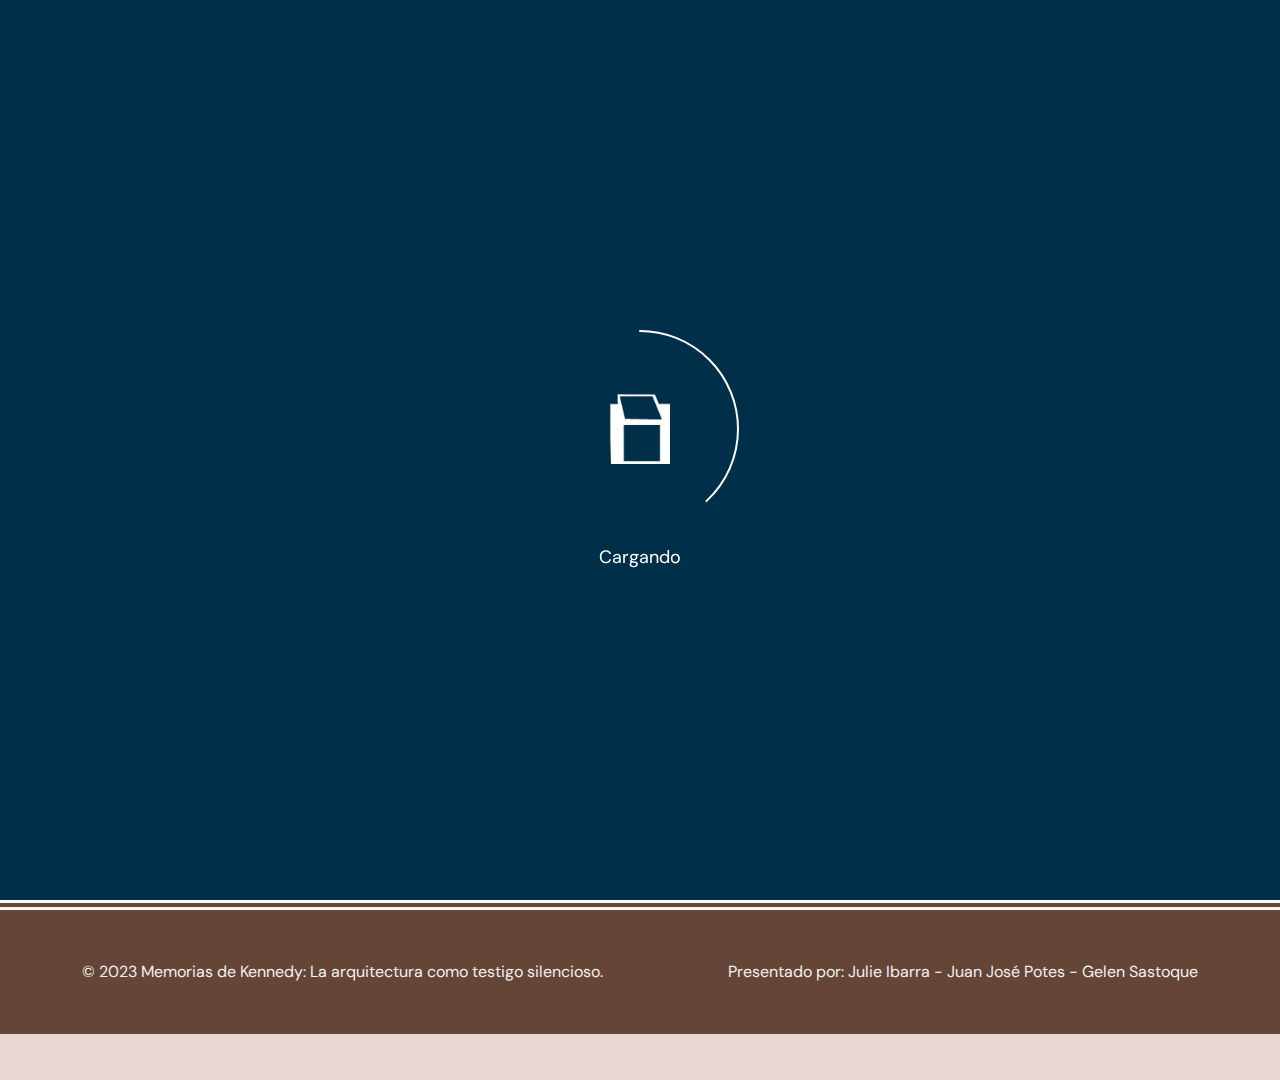
==== commit a6edd200: "Responsive Botón Comenzar" ====
--- a/index.html
+++ b/index.html
@@ -80,10 +80,6 @@
           <div class="play-now">
             <a
               href="video.html"
-              data-fancybox
-              data-type="iframe"
-              data-width="640"
-              data-height="360"
               class="play-btn"
             ></a>
             <svg
--- a/css/style.css
+++ b/css/style.css
@@ -1143,6 +1143,7 @@
 
 /* PLAY NOW */
 .play-now {
+  opacity:0;
   position: relative;
   width: 340px;
   height: 340px;
@@ -1393,7 +1394,7 @@
 }
 
 /* RESPONSIVE MEDIUM  */
-@media only screen and (max-width: 1199px), only screen and (max-device-width: 1199px) {
+@media only screen and (max-width: 1250px), only screen and (max-device-width: 1250px) {
 
   .slider .slider-texts .swiper-slide h1 {
     font-size: 92px;
@@ -1401,10 +1402,6 @@
 
   .navbar .site-menu ul li {
     margin: 0 10px;
-  }
-
-  .play-now {
-    left: 60%;
   }
 
   .page-header .inner h1 {
@@ -1696,6 +1693,16 @@
     margin-bottom: 50px;
   }
 }
+@media only screen and (max-width: 1130px), only screen and (max-device-width: 1130px) {
+  .play-now {
+    left: 36%;
+  }
+}
+@media only screen and (max-width: 900px), only screen and (max-device-width: 900px) {
+  .play-now {
+    left: 33%;
+  }
+}
 /* RESPONSIVE MOBILE */
 @media only screen and (max-width: 767px), only screen and (max-device-width: 767px) {
   .preloader {
@@ -1796,6 +1803,10 @@
     font-size: 17px;
     padding-right: 0;
   }
+  
+  .play-now {
+    left: 30%;
+  }
 
   .section-title {
     margin-bottom: 60px;
@@ -2022,6 +2033,37 @@
     width: 100%;
   }
 }
+@media only screen and (max-width: 620px), only screen and (max-device-width: 620px) {
+  .play-now {
+    left: 24%;
+  }
+}
+@media only screen and (max-width: 500px), only screen and (max-device-width: 500px) {
+  .play-now {
+    left: 18%;
+  }
+}
+@media only screen and (max-width: 450px), only screen and (max-device-width: 450px) {
+  .play-now {
+    left: 12%;
+  }
+}
+@media only screen and (max-width: 415px), only screen and (max-device-width: 415px) {
+  .play-now {
+    left: 7%;
+  }
+}
+@media only screen and (max-width: 380px), only screen and (max-device-width: 380px) {
+  .play-now {
+    left: 6%;
+  }
+}
+@media only screen and (max-width: 330px), only screen and (max-device-width: 330px) {
+  .play-now {
+    left: -3%;
+  }
+}
+
 /* ANIMATIONS */
 @-webkit-keyframes rotate {
   from {
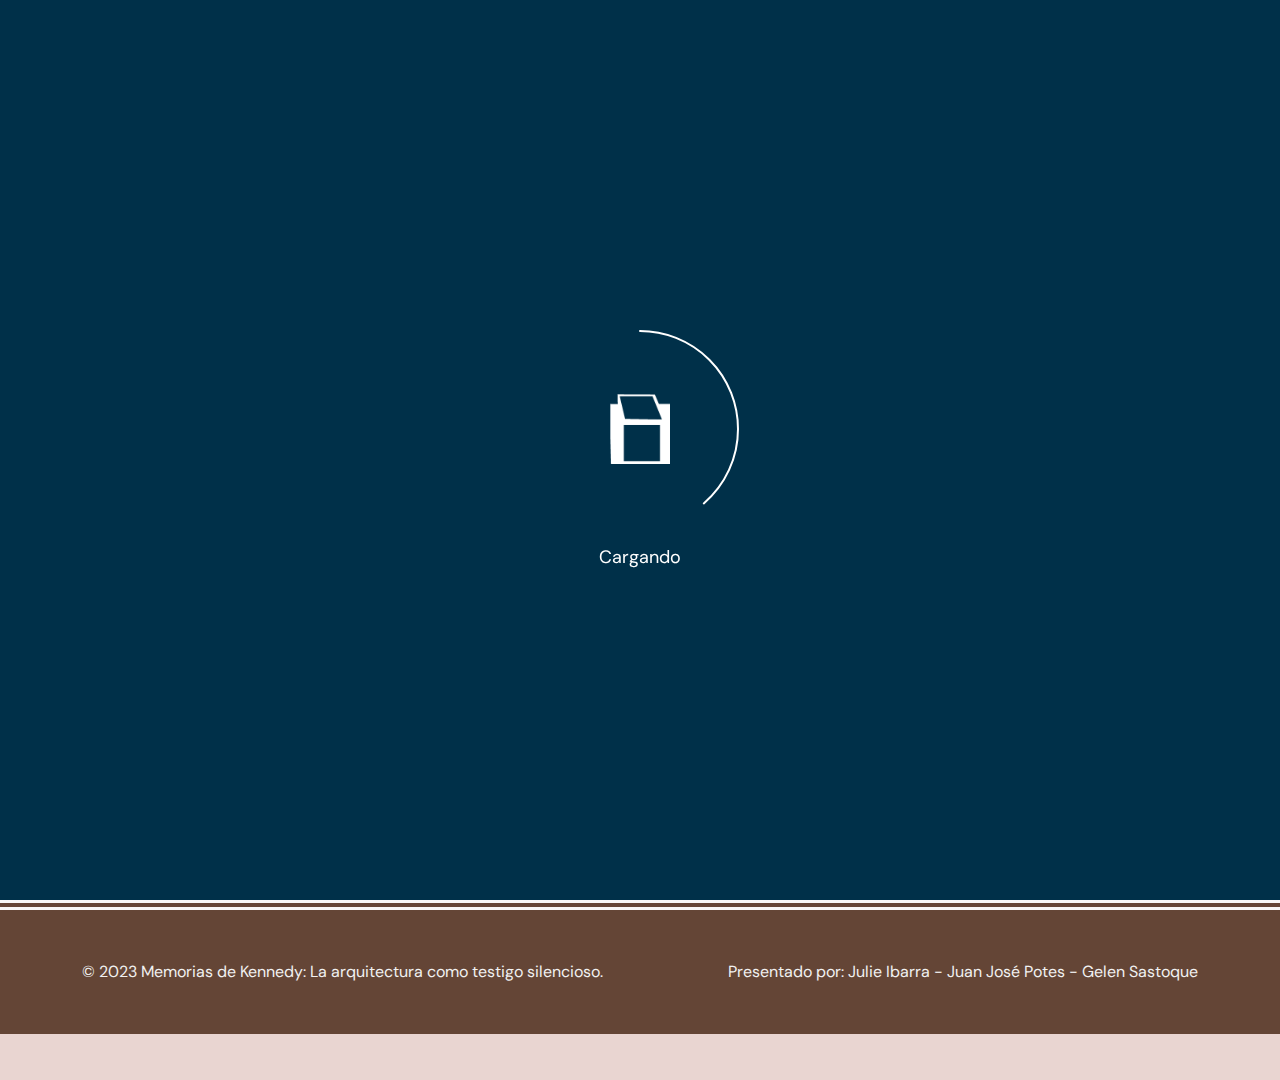
==== commit f58834ff: "Opacidad Botón Comenzar" ====
--- a/index.html
+++ b/index.html
@@ -154,12 +154,13 @@
           // Verifica si el tiempo actual del video es mayor o igual a 2 minutos y 50 segundos
           if (video.currentTime >= 172) {
             logoImage.src = "images/LogoColor.png";
+            logoImage.style.transition = "opacity 3s ease-in-out";
           }
           if (video.currentTime >= 170) {
             // Muestra el div play-now
             playNowButton.style.opacity = "1";
             playNowButton.style.pointerEvents = "auto"; // Reactiva eventos en el div
-            logoImage.src = "images/LogoColor.png";
+            playNowButton.style.transition = "opacity 3s ease-in-out";
           
           } else {
             // Oculta el div play-now
@@ -167,10 +168,7 @@
             playNowButton.style.pointerEvents = "none"; // Desactiva eventos en el div
           }
         });
-
-        // Agrega una clase para activar la transición en CSS
-        playNowButton.style.transition = "opacity 3s ease-in-out";
-        logoImage.style.transition = "opacity 3s ease-in-out";
+        
 
         // Desmutear el video después de 2 segundos
         video.addEventListener("timeupdate", function () {
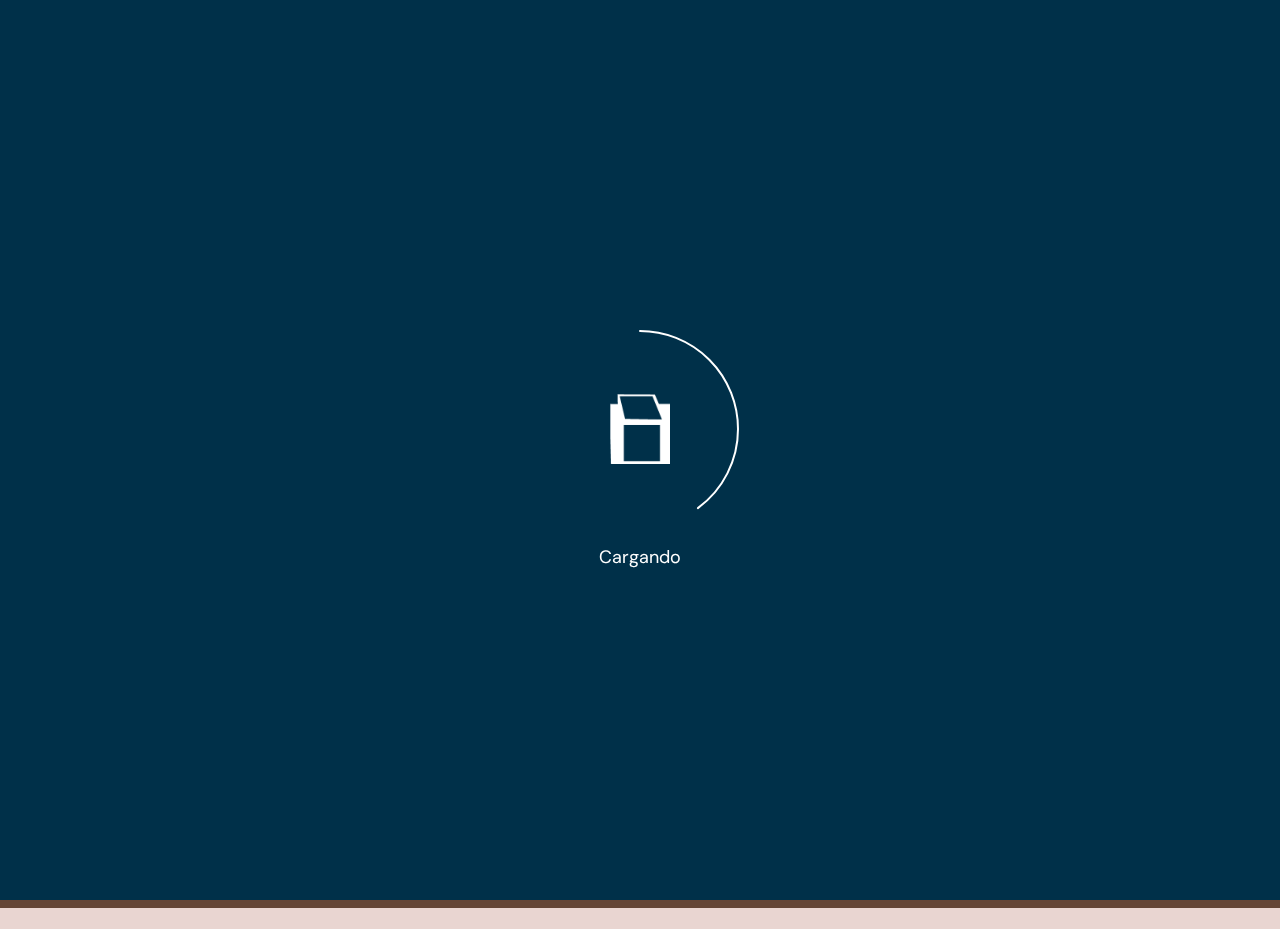
==== commit f9c8a6e6: "Update index.html" ====
--- a/index.html
+++ b/index.html
@@ -79,7 +79,7 @@
           </video>
           <div class="play-now">
             <a
-              href="video.html"
+              href="https://julieib03.itch.io/memorias-de-kennedy-la-arquitectura-como-testigo-silencioso"
               class="play-btn"
             ></a>
             <svg
--- a/css/style.css
+++ b/css/style.css
@@ -926,7 +926,7 @@
 /* SLIDER */
 .slider {
   width: 100%;
-  height: 100vh;
+  height: 86vh;
   display: flex;
   flex-wrap: wrap;
   align-items: center;
@@ -1703,6 +1703,11 @@
     left: 33%;
   }
 }
+@media only screen and (max-width: 770px), only screen and (max-device-width: 770px) {
+  .slider {
+    height: 80vh;
+  }
+}
 /* RESPONSIVE MOBILE */
 @media only screen and (max-width: 767px), only screen and (max-device-width: 767px) {
   .preloader {
@@ -2043,6 +2048,11 @@
     left: 18%;
   }
 }
+@media only screen and (max-width: 580px), only screen and (max-device-width: 580px) {
+  .footer .footer-bottom {
+    padding: 39px;
+}
+}
 @media only screen and (max-width: 450px), only screen and (max-device-width: 450px) {
   .play-now {
     left: 12%;
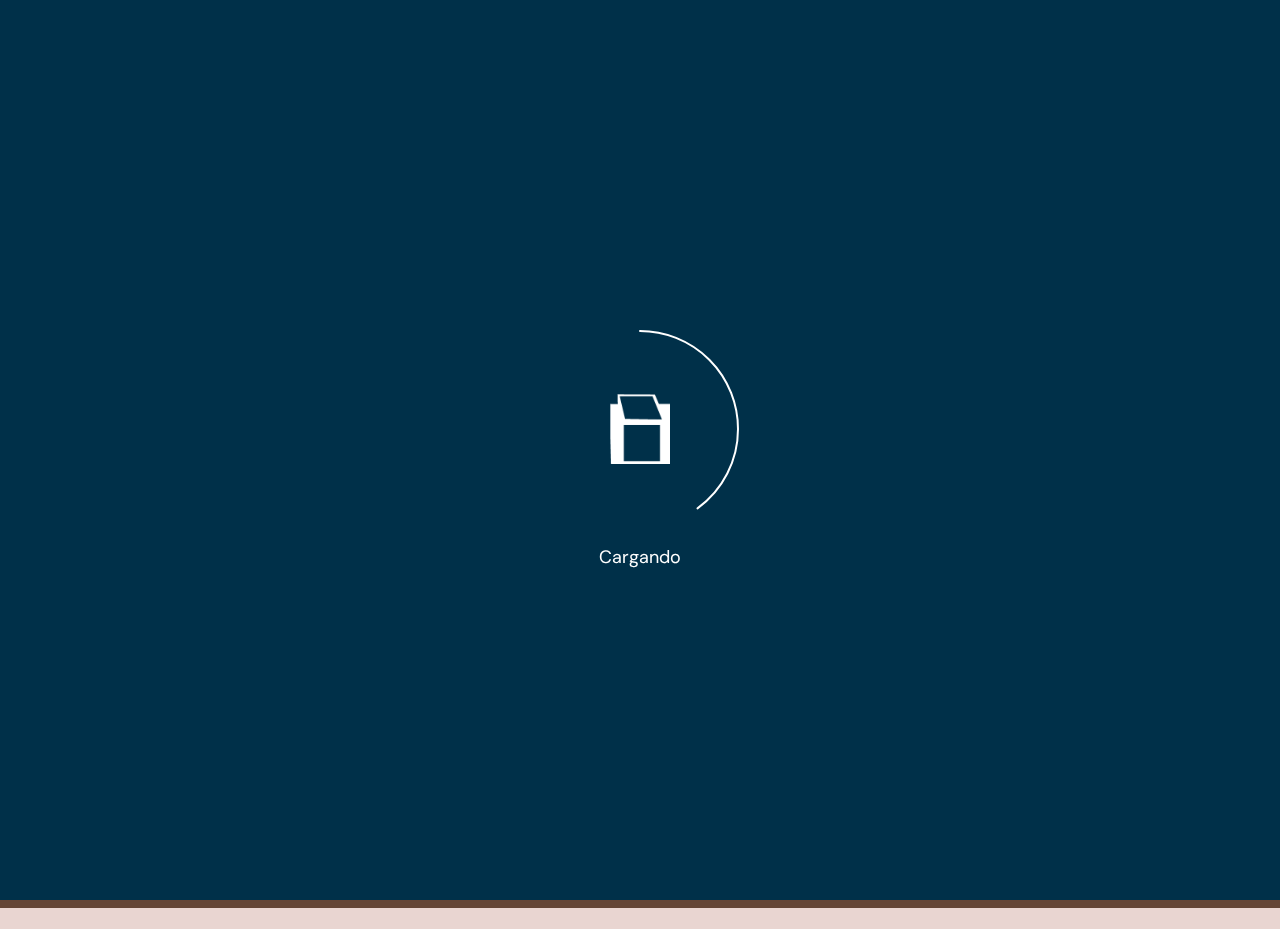
==== commit 385043dc: "update" ====
--- a/index.html
+++ b/index.html
@@ -8,7 +8,7 @@
     />
     <meta name="theme-color" content="#feed01" />
     <title>
-      Memorias de Kennedy | La Arquitectura como testigo silencioso.
+      Memorias de Kennedy: La Arquitectura como testigo silencioso.
     </title>
 
     <!-- CSS FILES -->
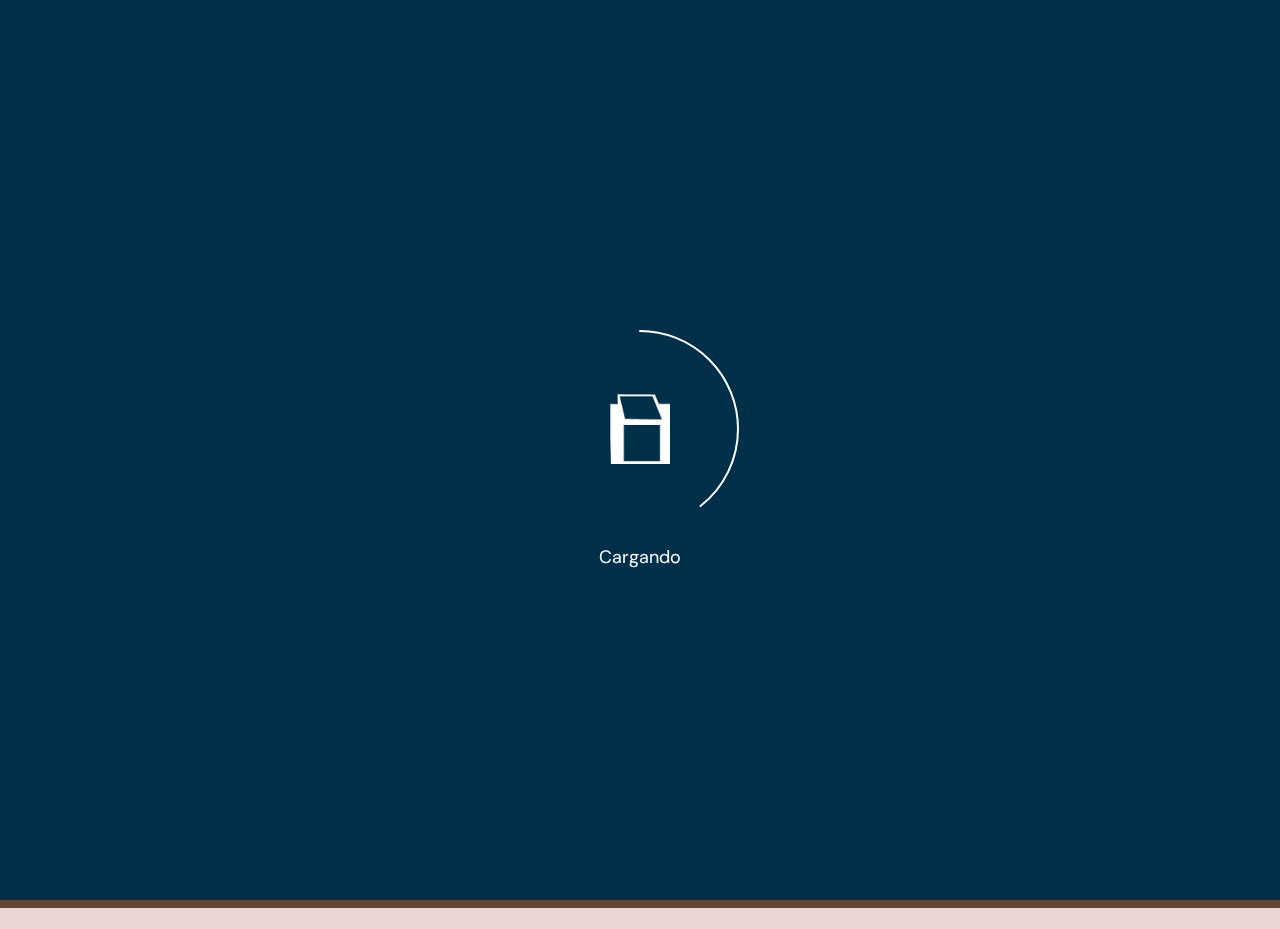
==== commit 2a4fc986: "Update index.html" ====
--- a/index.html
+++ b/index.html
@@ -79,7 +79,7 @@
           </video>
           <div class="play-now">
             <a
-              href="https://julieib03.itch.io/memorias-de-kennedy-la-arquitectura-como-testigo-silencioso"
+              href="https://julieib03.itch.io/proyecto-final-memorias-de-kennedy"
               class="play-btn"
             ></a>
             <svg
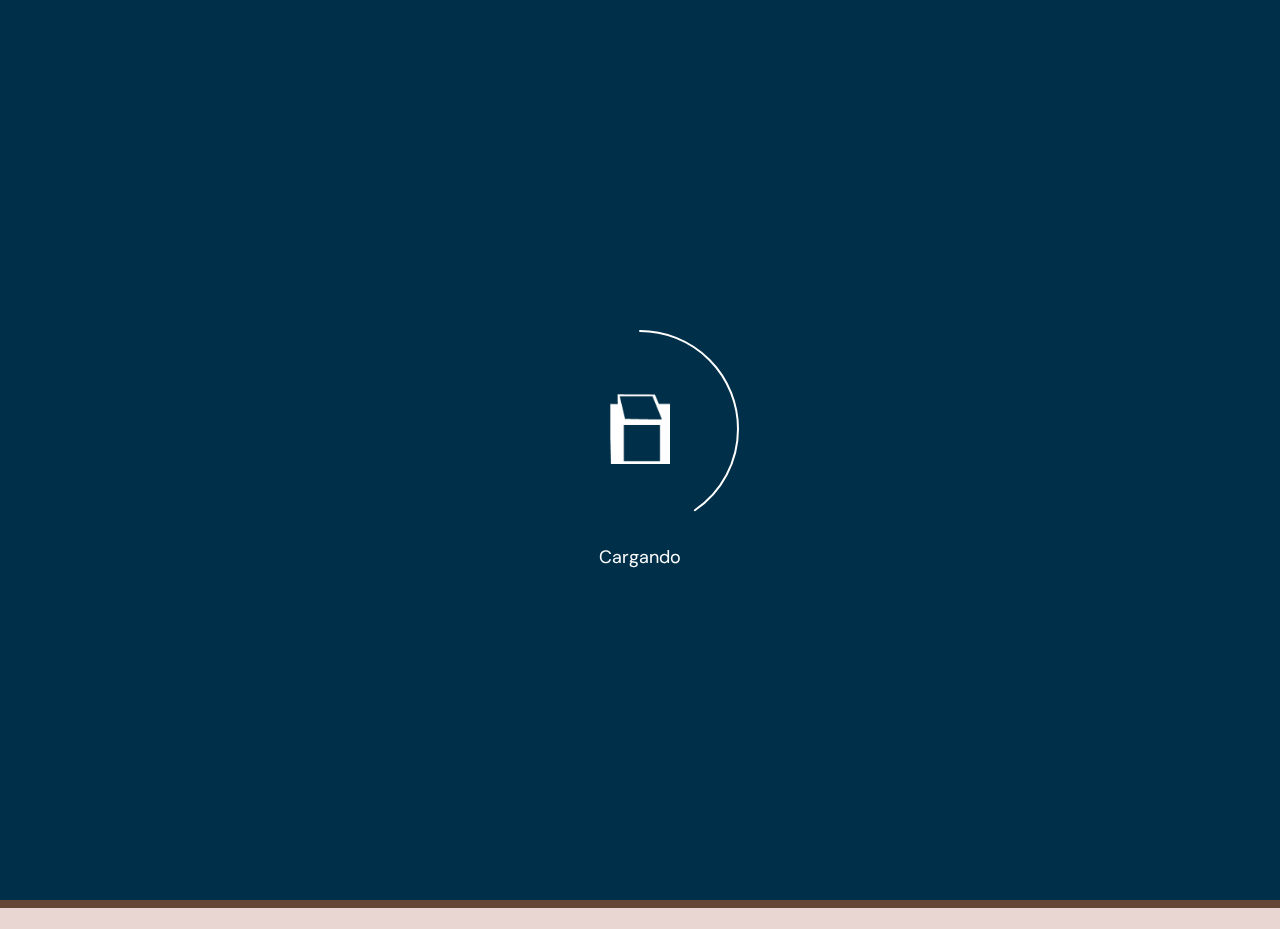
==== commit 7e17864b: "Botones" ====
--- a/index.html
+++ b/index.html
@@ -62,12 +62,22 @@
             </a>
           </div>
           <!-- end logo -->
+          <div class="botones">
+            <div class="navbar-button">
+            <a
+              href="https://julieib03.itch.io/proyecto-final-memorias-de-kennedy"
+              target="_blank"
+              style="background-color: #88292F;"
+              >Comenzar</a
+            >
+          </div>
           <div class="navbar-button">
             <a
               href="https://forms.office.com/Pages/ResponsePage.aspx?id=qNNG1hV7U0udkpgV_WJwLBNGoLM1jGpPi92y3CSr6dBURUg2SlBWNzBGT1ZOOE5BQ001NDIzQzVQSy4u"
               target="_blank"
               >Evalúanos</a
             >
+          </div>
           </div>
 
           <!-- end navbar-button -->
